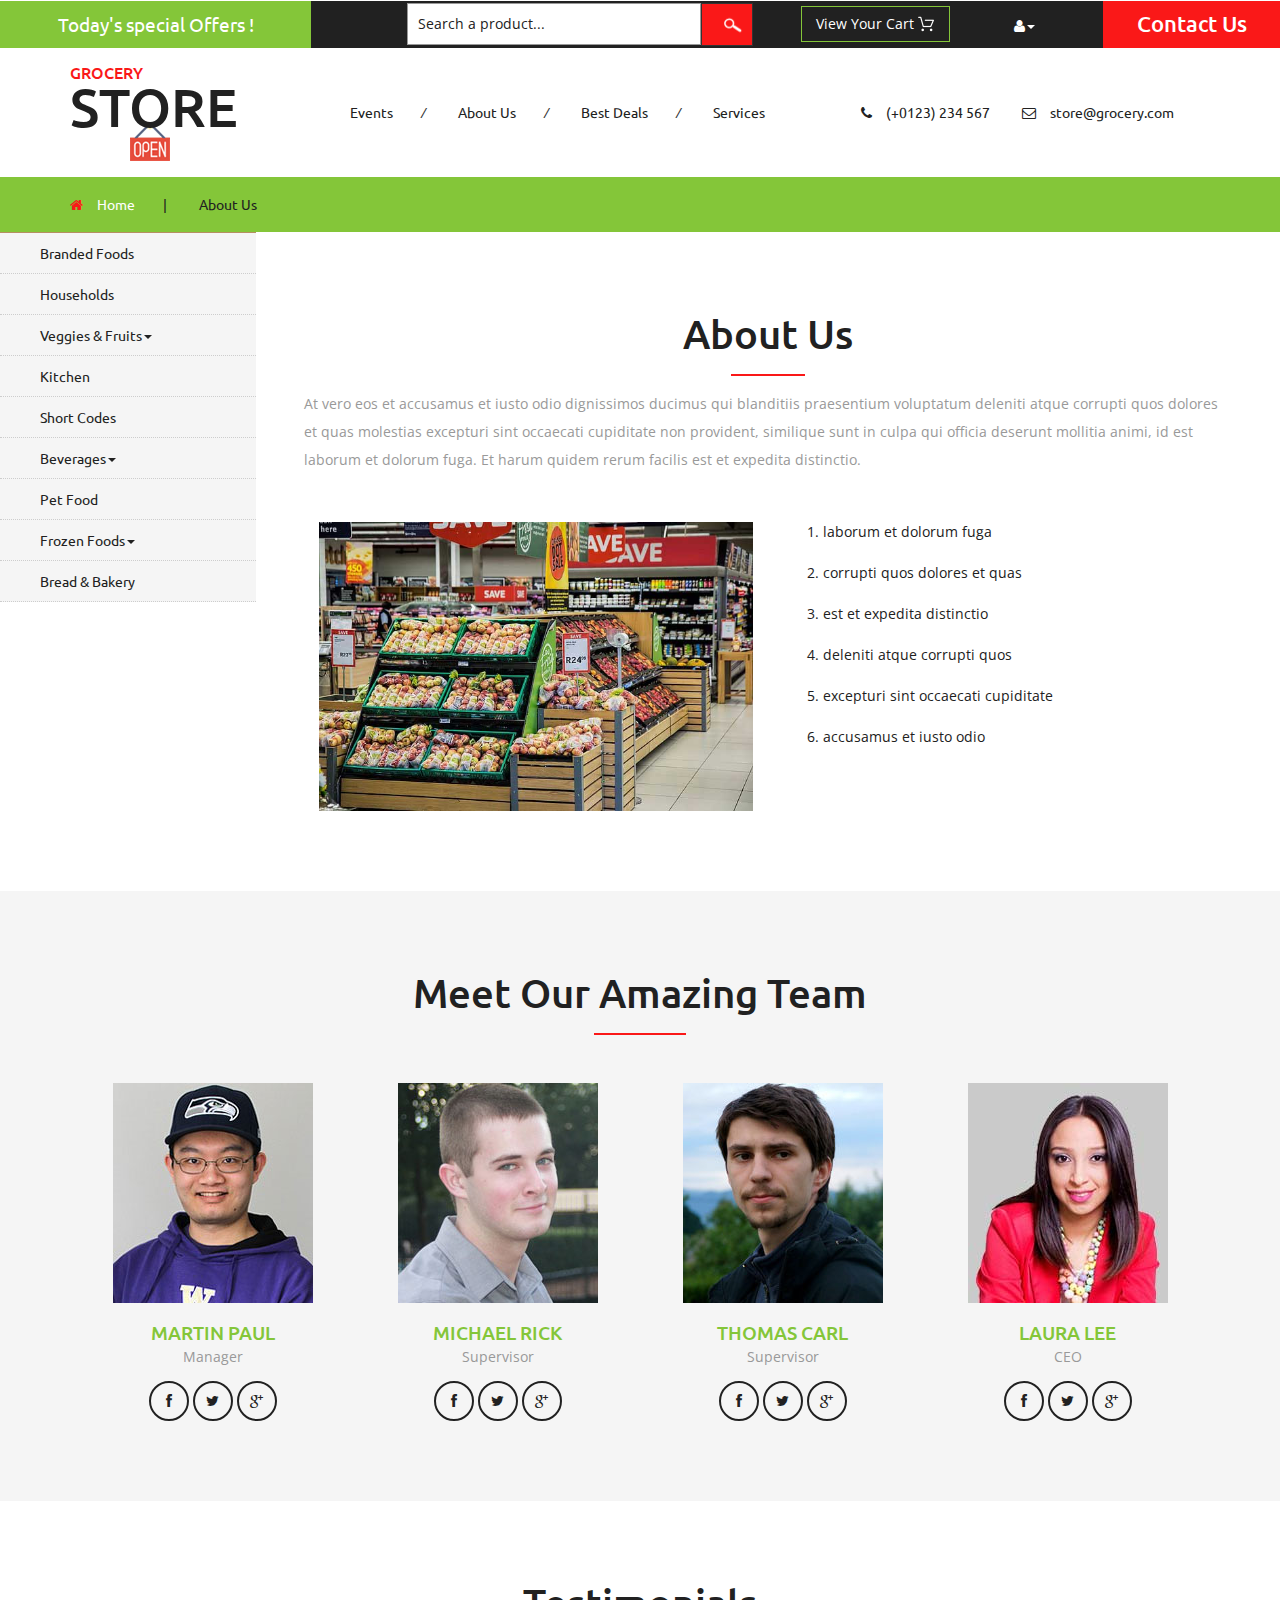
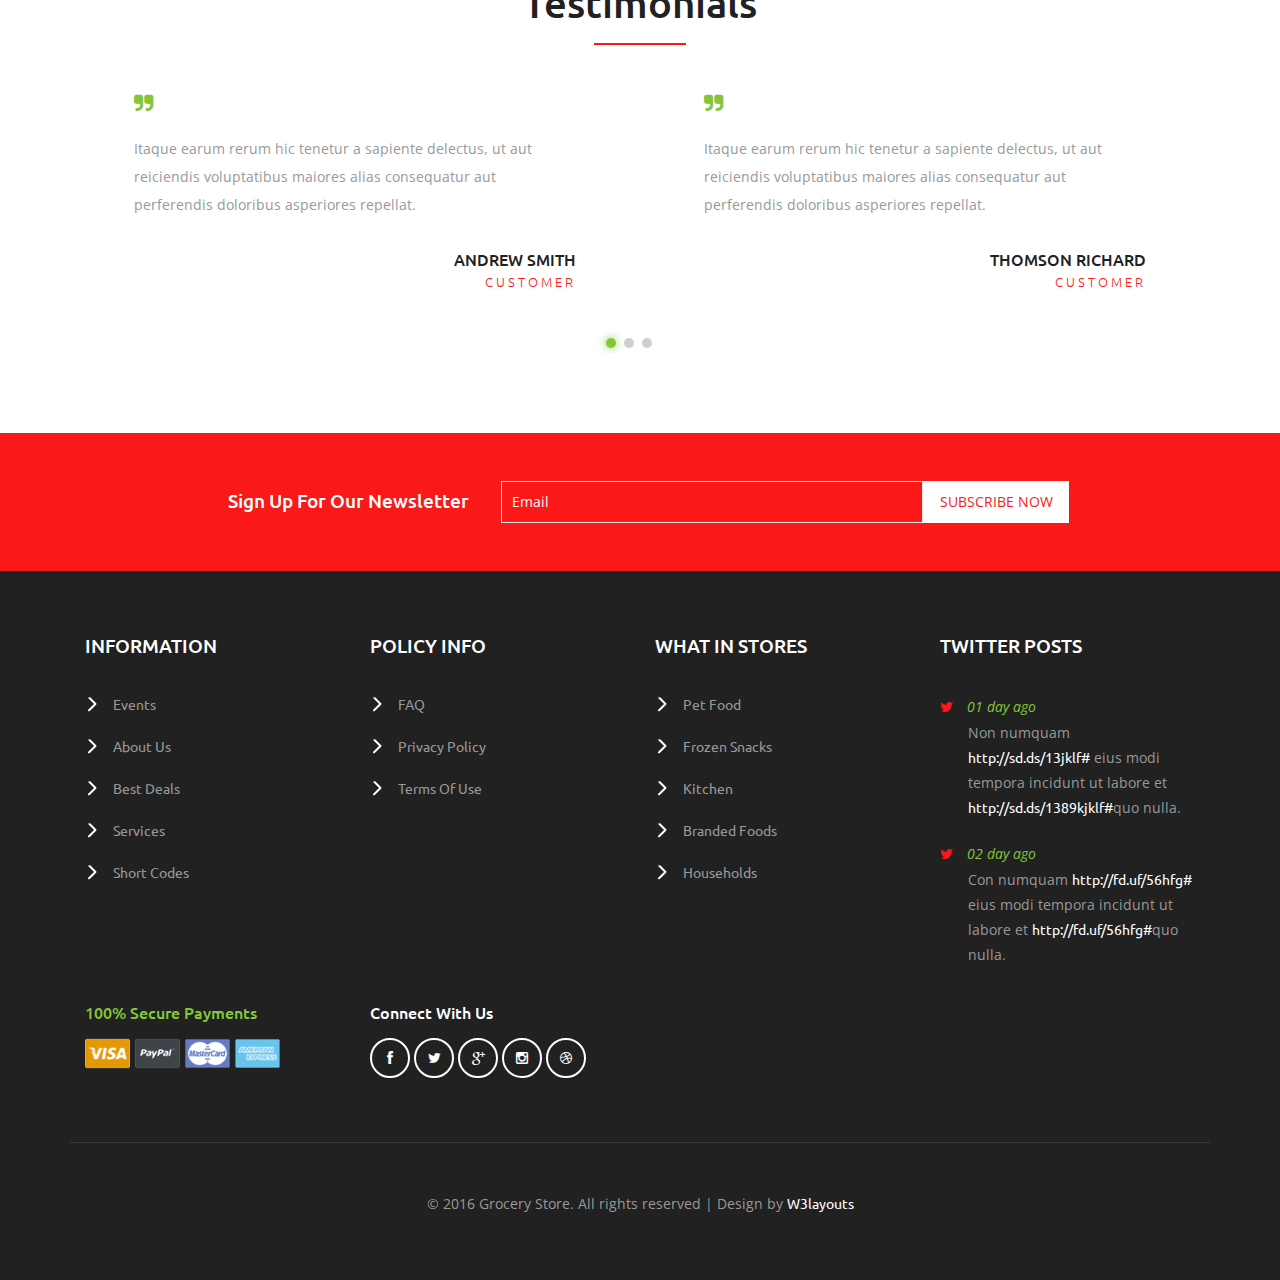
==== about.html @ 7c78b8e9 "adding some files" ====
<!--
author: W3layouts
author URL: http://w3layouts.com
License: Creative Commons Attribution 3.0 Unported
License URL: http://creativecommons.org/licenses/by/3.0/
-->
<!DOCTYPE html>
<html>
<head>
<title>Grocery Store a Ecommerce Online Shopping Category Flat Bootstrap Responsive Website Template | About Us :: w3layouts</title>
<!-- for-mobile-apps -->
<meta name="viewport" content="width=device-width, initial-scale=1">
<meta http-equiv="Content-Type" content="text/html; charset=utf-8" />
<meta name="keywords" content="Grocery Store Responsive web template, Bootstrap Web Templates, Flat Web Templates, Android Compatible web template, 
Smartphone Compatible web template, free webdesigns for Nokia, Samsung, LG, SonyEricsson, Motorola web design" />
<script type="application/x-javascript"> addEventListener("load", function() { setTimeout(hideURLbar, 0); }, false);
		function hideURLbar(){ window.scrollTo(0,1); } </script>
<!-- //for-mobile-apps -->
<link href="css/bootstrap.css" rel="stylesheet" type="text/css" media="all" />
<link href="css/style.css" rel="stylesheet" type="text/css" media="all" />
<!-- font-awesome icons -->
<link href="css/font-awesome.css" rel="stylesheet" type="text/css" media="all" /> 
<!-- //font-awesome icons -->
<!-- js -->
<script src="js/jquery-1.11.1.min.js"></script>
<!-- //js -->
<link href='//fonts.googleapis.com/css?family=Ubuntu:400,300,300italic,400italic,500,500italic,700,700italic' rel='stylesheet' type='text/css'>
<link href='//fonts.googleapis.com/css?family=Open+Sans:400,300,300italic,400italic,600,600italic,700,700italic,800,800italic' rel='stylesheet' type='text/css'>
<!-- start-smoth-scrolling -->
<script type="text/javascript" src="js/move-top.js"></script>
<script type="text/javascript" src="js/easing.js"></script>
<script type="text/javascript">
	jQuery(document).ready(function($) {
		$(".scroll").click(function(event){		
			event.preventDefault();
			$('html,body').animate({scrollTop:$(this.hash).offset().top},1000);
		});
	});
</script>
<!-- start-smoth-scrolling -->
</head>
	
<body>
<!-- header -->
	<div class="agileits_header">
		<div class="w3l_offers">
			<a href="products.html">Today's special Offers !</a>
		</div>
		<div class="w3l_search">
			<form action="#" method="post">
				<input type="text" name="Product" value="Search a product..." onfocus="this.value = '';" onblur="if (this.value == '') {this.value = 'Search a product...';}" required="">
				<input type="submit" value=" ">
			</form>
		</div>
		<div class="product_list_header">  
			<form action="#" method="post" class="last">
                <fieldset>
                    <input type="hidden" name="cmd" value="_cart" />
                    <input type="hidden" name="display" value="1" />
                    <input type="submit" name="submit" value="View your cart" class="button" />
                </fieldset>
            </form>
		</div>
		<div class="w3l_header_right">
			<ul>
				<li class="dropdown profile_details_drop">
					<a href="#" class="dropdown-toggle" data-toggle="dropdown"><i class="fa fa-user" aria-hidden="true"></i><span class="caret"></span></a>
					<div class="mega-dropdown-menu">
						<div class="w3ls_vegetables">
							<ul class="dropdown-menu drp-mnu">
								<li><a href="login.html">Login</a></li> 
								<li><a href="login.html">Sign Up</a></li>
							</ul>
						</div>                  
					</div>	
				</li>
			</ul>
		</div>
		<div class="w3l_header_right1">
			<h2><a href="mail.html">Contact Us</a></h2>
		</div>
		<div class="clearfix"> </div>
	</div>
<!-- script-for sticky-nav -->
	<script>
	$(document).ready(function() {
		 var navoffeset=$(".agileits_header").offset().top;
		 $(window).scroll(function(){
			var scrollpos=$(window).scrollTop(); 
			if(scrollpos >=navoffeset){
				$(".agileits_header").addClass("fixed");
			}else{
				$(".agileits_header").removeClass("fixed");
			}
		 });
		 
	});
	</script>
<!-- //script-for sticky-nav -->
	<div class="logo_products">
		<div class="container">
			<div class="w3ls_logo_products_left">
				<h1><a href="index.html"><span>Grocery</span> Store</a></h1>
			</div>
			<div class="w3ls_logo_products_left1">
				<ul class="special_items">
					<li><a href="events.html">Events</a><i>/</i></li>
					<li><a href="about.html">About Us</a><i>/</i></li>
					<li><a href="products.html">Best Deals</a><i>/</i></li>
					<li><a href="services.html">Services</a></li>
				</ul>
			</div>
			<div class="w3ls_logo_products_left1">
				<ul class="phone_email">
					<li><i class="fa fa-phone" aria-hidden="true"></i>(+0123) 234 567</li>
					<li><i class="fa fa-envelope-o" aria-hidden="true"></i><a href="mailto:store@grocery.com">store@grocery.com</a></li>
				</ul>
			</div>
			<div class="clearfix"> </div>
		</div>
	</div>
<!-- //header -->
<!-- products-breadcrumb -->
	<div class="products-breadcrumb">
		<div class="container">
			<ul>
				<li><i class="fa fa-home" aria-hidden="true"></i><a href="index.html">Home</a><span>|</span></li>
				<li>About Us</li>
			</ul>
		</div>
	</div>
<!-- //products-breadcrumb -->
<!-- banner -->
	<div class="banner">
		<div class="w3l_banner_nav_left">
			<nav class="navbar nav_bottom">
			 <!-- Brand and toggle get grouped for better mobile display -->
			  <div class="navbar-header nav_2">
				  <button type="button" class="navbar-toggle collapsed navbar-toggle1" data-toggle="collapse" data-target="#bs-megadropdown-tabs">
					<span class="sr-only">Toggle navigation</span>
					<span class="icon-bar"></span>
					<span class="icon-bar"></span>
					<span class="icon-bar"></span>
				  </button>
			   </div> 
			   <!-- Collect the nav links, forms, and other content for toggling -->
				<div class="collapse navbar-collapse" id="bs-megadropdown-tabs">
					<ul class="nav navbar-nav nav_1">
						<li><a href="products.html">Branded Foods</a></li>
						<li><a href="household.html">Households</a></li>
						<li class="dropdown mega-dropdown active">
							<a href="#" class="dropdown-toggle" data-toggle="dropdown">Veggies & Fruits<span class="caret"></span></a>				
							<div class="dropdown-menu mega-dropdown-menu w3ls_vegetables_menu">
								<div class="w3ls_vegetables">
									<ul>	
										<li><a href="vegetables.html">Vegetables</a></li>
										<li><a href="vegetables.html">Fruits</a></li>
									</ul>
								</div>                  
							</div>				
						</li>
						<li><a href="kitchen.html">Kitchen</a></li>
						<li><a href="short-codes.html">Short Codes</a></li>
						<li class="dropdown">
							<a href="#" class="dropdown-toggle" data-toggle="dropdown">Beverages<span class="caret"></span></a>
							<div class="dropdown-menu mega-dropdown-menu w3ls_vegetables_menu">
								<div class="w3ls_vegetables">
									<ul>
										<li><a href="drinks.html">Soft Drinks</a></li>
										<li><a href="drinks.html">Juices</a></li>
									</ul>
								</div>                  
							</div>	
						</li>
						<li><a href="pet.html">Pet Food</a></li>
						<li class="dropdown">
							<a href="#" class="dropdown-toggle" data-toggle="dropdown">Frozen Foods<span class="caret"></span></a>
							<div class="dropdown-menu mega-dropdown-menu w3ls_vegetables_menu">
								<div class="w3ls_vegetables">
									<ul>
										<li><a href="frozen.html">Frozen Snacks</a></li>
										<li><a href="frozen.html">Frozen Nonveg</a></li>
									</ul>
								</div>                  
							</div>	
						</li>
						<li><a href="bread.html">Bread & Bakery</a></li>
					</ul>
				 </div><!-- /.navbar-collapse -->
			</nav>
		</div>
		<div class="w3l_banner_nav_right">
<!-- about -->
		<div class="privacy about">
			<h3>About Us</h3>
			<p class="animi">At vero eos et accusamus et iusto odio dignissimos ducimus qui blanditiis 
				praesentium voluptatum deleniti atque corrupti quos dolores et quas molestias 
				excepturi sint occaecati cupiditate non provident, similique sunt in culpa qui 
				officia deserunt mollitia animi, id est laborum et dolorum fuga. Et harum quidem 
				rerum facilis est et expedita distinctio.</p>
			<div class="agile_about_grids">
				<div class="col-md-6 agile_about_grid_right">
					<img src="images/31.jpg" alt=" " class="img-responsive" />
				</div>
				<div class="col-md-6 agile_about_grid_left">
					<ol>
						<li>laborum et dolorum fuga</li>
						<li>corrupti quos dolores et quas</li>
						<li>est et expedita distinctio</li>
						<li>deleniti atque corrupti quos</li>
						<li>excepturi sint occaecati cupiditate</li>
						<li>accusamus et iusto odio</li>
					</ol>
				</div>
				<div class="clearfix"> </div>
			</div>
		</div>
<!-- //about -->
		</div>
		<div class="clearfix"></div>
	</div>
<!-- //banner -->
<!-- team -->
	<div class="team">
		<div class="container">
			<h3>Meet Our Amazing Team</h3>
			<div class="agileits_team_grids">
				<div class="col-md-3 agileits_team_grid">
					<img src="images/32.jpg" alt=" " class="img-responsive" />
					<h4>Martin Paul</h4>
					<p>Manager</p>
					<ul class="agileits_social_icons agileits_social_icons_team">
						<li><a href="#" class="facebook"><i class="fa fa-facebook" aria-hidden="true"></i></a></li>
						<li><a href="#" class="twitter"><i class="fa fa-twitter" aria-hidden="true"></i></a></li>
						<li><a href="#" class="google"><i class="fa fa-google-plus" aria-hidden="true"></i></a></li>
					</ul>
				</div>
				<div class="col-md-3 agileits_team_grid">
					<img src="images/33.jpg" alt=" " class="img-responsive" />
					<h4>Michael Rick</h4>
					<p>Supervisor</p>
					<ul class="agileits_social_icons agileits_social_icons_team">
						<li><a href="#" class="facebook"><i class="fa fa-facebook" aria-hidden="true"></i></a></li>
						<li><a href="#" class="twitter"><i class="fa fa-twitter" aria-hidden="true"></i></a></li>
						<li><a href="#" class="google"><i class="fa fa-google-plus" aria-hidden="true"></i></a></li>
					</ul>
				</div>
				<div class="col-md-3 agileits_team_grid">
					<img src="images/34.jpg" alt=" " class="img-responsive" />
					<h4>Thomas Carl</h4>
					<p>Supervisor</p>
					<ul class="agileits_social_icons agileits_social_icons_team">
						<li><a href="#" class="facebook"><i class="fa fa-facebook" aria-hidden="true"></i></a></li>
						<li><a href="#" class="twitter"><i class="fa fa-twitter" aria-hidden="true"></i></a></li>
						<li><a href="#" class="google"><i class="fa fa-google-plus" aria-hidden="true"></i></a></li>
					</ul>
				</div>
				<div class="col-md-3 agileits_team_grid">
					<img src="images/35.jpg" alt=" " class="img-responsive" />
					<h4>Laura Lee</h4>
					<p>CEO</p>
					<ul class="agileits_social_icons agileits_social_icons_team">
						<li><a href="#" class="facebook"><i class="fa fa-facebook" aria-hidden="true"></i></a></li>
						<li><a href="#" class="twitter"><i class="fa fa-twitter" aria-hidden="true"></i></a></li>
						<li><a href="#" class="google"><i class="fa fa-google-plus" aria-hidden="true"></i></a></li>
					</ul>
				</div>
				<div class="clearfix"> </div>
			</div>
		</div>
	</div>
<!-- //team -->
<!-- testimonials -->
	<div class="testimonials">
		<div class="container">
			<h3>Testimonials</h3>
				<div class="w3_testimonials_grids">
					<div class="wmuSlider example1 animated wow slideInUp" data-wow-delay=".5s">
						<div class="wmuSliderWrapper">
							<article style="position: absolute; width: 100%; opacity: 0;"> 
								<div class="banner-wrap">
									<div class="col-md-6 w3_testimonials_grid">
										<p><i class="fa fa-quote-right" aria-hidden="true"></i>Itaque earum rerum hic tenetur a sapiente delectus, ut aut reiciendis 
											voluptatibus maiores alias consequatur aut perferendis doloribus asperiores 
											repellat.</p>
										<h4>Andrew Smith <span>Customer</span></h4>
									</div>
									<div class="col-md-6 w3_testimonials_grid">
										<p><i class="fa fa-quote-right" aria-hidden="true"></i>Itaque earum rerum hic tenetur a sapiente delectus, ut aut reiciendis 
											voluptatibus maiores alias consequatur aut perferendis doloribus asperiores 
											repellat.</p>
										<h4>Thomson Richard <span>Customer</span></h4>
									</div>
									<div class="clearfix"> </div>
								</div>
							</article>
							<article style="position: absolute; width: 100%; opacity: 0;"> 
								<div class="banner-wrap">
									<div class="col-md-6 w3_testimonials_grid">
										<p><i class="fa fa-quote-right" aria-hidden="true"></i>Itaque earum rerum hic tenetur a sapiente delectus, ut aut reiciendis 
											voluptatibus maiores alias consequatur aut perferendis doloribus asperiores 
											repellat.</p>
										<h4>Crisp Kale <span>Customer</span></h4>
									</div>
									<div class="col-md-6 w3_testimonials_grid">
										<p><i class="fa fa-quote-right" aria-hidden="true"></i>Itaque earum rerum hic tenetur a sapiente delectus, ut aut reiciendis 
											voluptatibus maiores alias consequatur aut perferendis doloribus asperiores 
											repellat.</p>
										<h4>John Paul <span>Customer</span></h4>
									</div>
									<div class="clearfix"> </div>
								</div>
							</article>
							<article style="position: absolute; width: 100%; opacity: 0;"> 
								<div class="banner-wrap">
									<div class="col-md-6 w3_testimonials_grid">
										<p><i class="fa fa-quote-right" aria-hidden="true"></i>Itaque earum rerum hic tenetur a sapiente delectus, ut aut reiciendis 
											voluptatibus maiores alias consequatur aut perferendis doloribus asperiores 
											repellat.</p>
										<h4>Rosy Carl <span>Customer</span></h4>
									</div>
									<div class="col-md-6 w3_testimonials_grid">
										<p><i class="fa fa-quote-right" aria-hidden="true"></i>Itaque earum rerum hic tenetur a sapiente delectus, ut aut reiciendis 
											voluptatibus maiores alias consequatur aut perferendis doloribus asperiores 
											repellat.</p>
										<h4>Rockson Doe <span>Customer</span></h4>
									</div>
									<div class="clearfix"> </div>
								</div>
							</article>
						</div>
					</div>
					<script src="js/jquery.wmuSlider.js"></script> 
					<script>
						$('.example1').wmuSlider();         
					</script> 
				</div>
		</div>
	</div>
<!-- //testimonials -->
<!-- newsletter -->
	<div class="newsletter">
		<div class="container">
			<div class="w3agile_newsletter_left">
				<h3>sign up for our newsletter</h3>
			</div>
			<div class="w3agile_newsletter_right">
				<form action="#" method="post">
					<input type="email" name="Email" value="Email" onfocus="this.value = '';" onblur="if (this.value == '') {this.value = 'Email';}" required="">
					<input type="submit" value="subscribe now">
				</form>
			</div>
			<div class="clearfix"> </div>
		</div>
	</div>
<!-- //newsletter -->
<!-- footer -->
	<div class="footer">
		<div class="container">
			<div class="col-md-3 w3_footer_grid">
				<h3>information</h3>
				<ul class="w3_footer_grid_list">
					<li><a href="events.html">Events</a></li>
					<li><a href="about.html">About Us</a></li>
					<li><a href="products.html">Best Deals</a></li>
					<li><a href="services.html">Services</a></li>
					<li><a href="short-codes.html">Short Codes</a></li>
				</ul>
			</div>
			<div class="col-md-3 w3_footer_grid">
				<h3>policy info</h3>
				<ul class="w3_footer_grid_list">
					<li><a href="faqs.html">FAQ</a></li>
					<li><a href="privacy.html">privacy policy</a></li>
					<li><a href="privacy.html">terms of use</a></li>
				</ul>
			</div>
			<div class="col-md-3 w3_footer_grid">
				<h3>what in stores</h3>
				<ul class="w3_footer_grid_list">
					<li><a href="pet.html">Pet Food</a></li>
					<li><a href="frozen.html">Frozen Snacks</a></li>
					<li><a href="kitchen.html">Kitchen</a></li>
					<li><a href="products.html">Branded Foods</a></li>
					<li><a href="household.html">Households</a></li>
				</ul>
			</div>
			<div class="col-md-3 w3_footer_grid">
				<h3>twitter posts</h3>
				<ul class="w3_footer_grid_list1">
					<li><label class="fa fa-twitter" aria-hidden="true"></label><i>01 day ago</i><span>Non numquam <a href="#">http://sd.ds/13jklf#</a>
						eius modi tempora incidunt ut labore et
						<a href="#">http://sd.ds/1389kjklf#</a>quo nulla.</span></li>
					<li><label class="fa fa-twitter" aria-hidden="true"></label><i>02 day ago</i><span>Con numquam <a href="#">http://fd.uf/56hfg#</a>
						eius modi tempora incidunt ut labore et
						<a href="#">http://fd.uf/56hfg#</a>quo nulla.</span></li>
				</ul>
			</div>
			<div class="clearfix"> </div>
			<div class="agile_footer_grids">
				<div class="col-md-3 w3_footer_grid agile_footer_grids_w3_footer">
					<div class="w3_footer_grid_bottom">
						<h4>100% secure payments</h4>
						<img src="images/card.png" alt=" " class="img-responsive" />
					</div>
				</div>
				<div class="col-md-3 w3_footer_grid agile_footer_grids_w3_footer">
					<div class="w3_footer_grid_bottom">
						<h5>connect with us</h5>
						<ul class="agileits_social_icons">
							<li><a href="#" class="facebook"><i class="fa fa-facebook" aria-hidden="true"></i></a></li>
							<li><a href="#" class="twitter"><i class="fa fa-twitter" aria-hidden="true"></i></a></li>
							<li><a href="#" class="google"><i class="fa fa-google-plus" aria-hidden="true"></i></a></li>
							<li><a href="#" class="instagram"><i class="fa fa-instagram" aria-hidden="true"></i></a></li>
							<li><a href="#" class="dribbble"><i class="fa fa-dribbble" aria-hidden="true"></i></a></li>
						</ul>
					</div>
				</div>
				<div class="clearfix"> </div>
			</div>
			<div class="wthree_footer_copy">
				<p>© 2016 Grocery Store. All rights reserved | Design by <a href="http://w3layouts.com/">W3layouts</a></p>
			</div>
		</div>
	</div>
<!-- //footer -->
<!-- Bootstrap Core JavaScript -->
<script src="js/bootstrap.min.js"></script>
<script>
$(document).ready(function(){
    $(".dropdown").hover(            
        function() {
            $('.dropdown-menu', this).stop( true, true ).slideDown("fast");
            $(this).toggleClass('open');        
        },
        function() {
            $('.dropdown-menu', this).stop( true, true ).slideUp("fast");
            $(this).toggleClass('open');       
        }
    );
});
</script>
<!-- here stars scrolling icon -->
	<script type="text/javascript">
		$(document).ready(function() {
			/*
				var defaults = {
				containerID: 'toTop', // fading element id
				containerHoverID: 'toTopHover', // fading element hover id
				scrollSpeed: 1200,
				easingType: 'linear' 
				};
			*/
								
			$().UItoTop({ easingType: 'easeOutQuart' });
								
			});
	</script>
<!-- //here ends scrolling icon -->
<script src="js/minicart.js"></script>
<script>
		paypal.minicart.render();

		paypal.minicart.cart.on('checkout', function (evt) {
			var items = this.items(),
				len = items.length,
				total = 0,
				i;

			// Count the number of each item in the cart
			for (i = 0; i < len; i++) {
				total += items[i].get('quantity');
			}

			if (total < 3) {
				alert('The minimum order quantity is 3. Please add more to your shopping cart before checking out');
				evt.preventDefault();
			}
		});

	</script>
</body>
</html>
---- css/style.css ----
/*--
Author: W3layouts
Author URL: http://w3layouts.com
License: Creative Commons Attribution 3.0 Unported
License URL: http://creativecommons.org/licenses/by/3.0/
--*/
html, body{
    font-size: 100%;
	font-family: 'Open Sans', sans-serif;
	background:#ffffff;
}
ul li,ol li{
	font-size:14px;
}
p{
	margin:0;
}
h1,h2,h3,h4,h5,h6,a{
	font-family:'Ubuntu', sans-serif !important;
	margin:0;
}
ul,label{
	margin:0;
	padding:0;
}
body a:hover{
	text-decoration:none;
}
/*-- header --*/
.fixed{
	position: fixed;
	top: 0;
	width: 100%;
	margin: 0 auto;
	left:0;
	z-index:9999;
}
span.glyphicon.glyphicon-shopping-cart.my-cart-icon.my-cart-icon-affix {
	position: relative !important;
}
.btn-danger {
    color: #fff;
    background-color: #FA1818;
    border-color: #FA1818;
}
.modal-dialog {
    width: 850px;
	margin:75px auto 30px;
}
.snipcart-thumb a {
    display: block;
    text-align: center;
}
.my-cart-icon-affix i {
    background: #84C639 !important;
}
.agile_top_brand_left_grid {
    position: relative;
    display: block;
}
i.badge.badge-notify.my-cart-badge {
    font-style: normal;
    background: #FA1818;
    font-size: 14px;
    position: absolute;
    top: -10px;
    right:-22px;
}
.product_list_header span {
    font-size: 1em;
    color: #fff;
	top: 1em;
}
input[type="submit"],#PPMiniCart .minicart-submit,.w3ls_vegetables ul li a,input[type="reset"],.agileinfo_mail_grid_left ul li a,.events_bottom_left2 ul li a,.w3ls_service_grids1_right a,ul.agileits_social_icons li a,.w3l_banner_nav_right_banner_pet a,.w3ls_w3l_banner_nav_right_grid_head_grid ul li a,.products-breadcrumb ul li a,.w3_footer_grid ul li a,.w3l_fresh_vegetables_grid ul li a,.wthree_footer_copy p a,.agile_top_brand_left_grid1 .button,.w3ls_logo_products_left1 ul.special_items li a,.w3ls_logo_products_left1 ul.phone_email li a{
	transition: .5s ease-in;
	-webkit-transition: .5s ease-in;
	-moz-transition: .5s ease-in;
	-o-transition: .5s ease-in;
	-ms-transition: .5s ease-in;
}
.agileits_header{
	background:#212121;
}
.w3l_offers{
	float:left;
}
.w3l_offers a{
	font-size: 1.2em;
    color: #fff;
    text-decoration: none;
    padding: .5em 3em;
    background: #84C639;
	display:block;
}
.w3l_search{
	float: left;
    width: 27%;
    margin:.1em 0 0em 10em;
}
.w3l_search input[type="text"]{
	outline: none;
    padding: 10px;
    color: #212121;
    font-size: 14px;
    width: 85%;
    background: #fff;
    border: 1px solid #999;
    float: left;
}
.w3l_search input[type="submit"]{
	outline: none;
    padding: 10px 0 9px;
    width: 15%;
    border: 1px solid;
    position: relative;
    background: url(../images/img-sp.png) no-repeat 14px 5px #FA1818;
}
.w3l_search input[type="submit"]:hover{
    background: url(../images/img-sp.png) no-repeat 14px 5px #84C639;
}
.w3l_header_right{
	float: left;
    padding-left: 10em;
}
.w3l_header_right ul li {
    list-style-type: none;
}
.w3l_header_right1{
	float:right;
}
.w3l_header_right1 h2 a{
	font-size: .74em;
    color: #fff;
    padding: .5em 1.5em;
    background: #FA1818;
    display: block;
	text-decoration:none;
}
ul.dropdown-menu.drp-mnu {
    right: 0;
    min-width: 130px;
    text-align: center;
    padding: 1.5em 0;
    margin: 0;
    left:auto;
}
ul.dropdown-menu.drp-mnu li:first-child{
	margin-bottom: .5em;
}
ul.dropdown-menu.drp-mnu li a {
    color: #999;
}
ul.dropdown-menu.drp-mnu li a i {
    padding-left: 1em;
}
.logo_products{
	padding:4em 0 1em;
}
.w3ls_logo_products_left{
	float:left;
	margin-right: 7em;
}
.w3ls_logo_products_left h1 a{
	font-size: 1.5em;
    color: #212121;
    text-decoration: none;
    text-transform: uppercase;
    display: block;
    background: url(../images/img-sp.png) no-repeat 54px 6px;
    line-height: 1;
    height: 97px;
}
.profile_details_drop a {
    display: block;
	padding-top:1em;
	font-size:1em;
	color:#fff;
}
.w3ls_logo_products_left h1 a span {
    font-size: .3em;
    display: block;
    color: #FA1818;
}
.w3ls_logo_products_left1{
	float: left;
	margin-top: 2.3em;
}
.w3ls_logo_products_left1 ul.phone_email li{
	display:inline-block;
	color:#212121;
	font-family: 'Ubuntu', sans-serif;
/*-- w3layouts --*/
	margin-right:2em;
}
.w3ls_logo_products_left1 ul.phone_email li a{
	color:#212121;
	text-decoration:none;
}
.w3ls_logo_products_left1 ul.phone_email li i{
	padding-right:1em;
}
.w3ls_logo_products_left1 ul.special_items li{
	display:inline-block;
}
.w3ls_logo_products_left1 ul.special_items li a{
	color:#212121;
	font-family: 'Ubuntu', sans-serif;
	text-decoration:none;
}
.w3ls_logo_products_left1 ul.special_items li a:hover,.w3ls_logo_products_left1 ul.phone_email li a:hover{
	color:#FA1818;
}
.w3ls_logo_products_left1 ul.special_items li i{
	padding:0 2em;
}
.w3ls_logo_products_left1:nth-child(3) {
    margin-left: 6em;
}
.sub{
    float:left;
}
.sub i {
    color: #84C639;
    font-size: 1em;
    padding: .5em .5em 0 0em;
}
.sub_jfk{
	float:right;
}
/*-- //header --*/
/*-- banner --*/
.navbar-collapse {
    padding: 0;
    box-shadow: none;
}
.navbar {
    margin-bottom: 0;
    border: none;
}
.w3l_banner_nav_left{
	float: left;
/*-- agileits --*/
    width: 20%;
    background: #f5f5f5;
}
.wthree_banner_bottom_left_grid_sub{
	float: left;
    width: 20%;
}
.wthree_banner_bottom_left_grid_sub1{
	float:right;
	width:80%;
}
.w3l_banner_nav_right{
	float:right;
	width:80%;
}
.navbar-nav > li {
    float: none;
}
.nav > li > a:hover, .nav > li > a:focus {
    background-color: #84C639;
    color: #fff;
}
.navbar-nav {
    float: none;
    margin: 0;
	border-top: 1px solid #B58F62;
}
.navbar-nav > li > a {
    color: #212121;
    padding:10px 0px 10px 40px;
    border-bottom: 1px dotted #CDCDCD;
}
.nav .open > a, .nav .open > a:hover, .nav .open > a:focus {
    background-color: #84C639;
    border: none;
}
.w3ls_vegetables_menu {
    left: 13%;
    border: none;
    padding: 1em;
}
.w3ls_vegetables ul li {
    list-style-type: none;
}
.w3ls_vegetables ul li:first-child {
    margin-bottom:.5em;
}
.w3ls_vegetables ul li a {
    color: #212121;
/*-- w3layouts --*/
    display: block;
    text-decoration: none;
}
.w3ls_vegetables ul li a:hover{
	color:#FA1818;
}
.w3l_banner_nav_right_banner1,.w3l_banner_nav_right_banner,.w3l_banner_nav_right_banner2{
	min-height:500px;
	text-align: right;
	padding:10em 17em 0 0;
	margin-bottom: 5em;
}
.w3l_banner_nav_right_banner{
	background:url(../images/1.jpg) no-repeat 0px 0px;
	background-size:cover;
	-webkit-background-size:cover;
	-moz-background-size:cover;
	-o-background-size:cover;
	-ms-background-size:cover;
}
.w3l_banner_nav_right_banner1{
	background:url(../images/2.jpg) no-repeat 0px 0px;
	background-size:cover;
	-webkit-background-size:cover;
	-moz-background-size:cover;
	-o-background-size:cover;
	-ms-background-size:cover;
}
.w3l_banner_nav_right_banner2{
	background:url(../images/3.jpg) no-repeat 0px 0px;
	background-size:cover;
	-webkit-background-size:cover;
	-moz-background-size:cover;
	-o-background-size:cover;
	-ms-background-size:cover;
}
.w3l_banner_nav_right_banner h3,.w3l_banner_nav_right_banner1 h3,.w3l_banner_nav_right_banner2 h3{
	font-size: 2em;
    color: #fff;
    font-weight: 300;
    text-transform: uppercase;
	margin-bottom: 1em;
}
.w3l_banner_nav_right_banner h3 span,.w3l_banner_nav_right_banner1 h3 span{
	display:block;
	font-weight:600;
	line-height:2em;
}
.w3l_banner_nav_right_banner2 h3 i{
/*-- agileits --*/
	display:block;
	font-weight:600;
	line-height:2em;
	color:#FA1818;
}
.more a{
	padding:10px 30px;
	background:#84C639;
	font-size:14px;
	text-transform:uppercase;
	font-weight:600;
	text-decoration:none;
	color:#fff;
	position:relative;
	display:block;
}
.more {
    width: 20%;
    text-align: center;
    margin-left:59em;
}
/* Saqui */
.button--saqui {
	overflow: hidden;
	-webkit-transition: background-color 0.3s ease-in, color 0.3s ease-in;
	transition: background-color 0.3s ease-in, color 0.3s ease-in;
}
.button--saqui.button--inverted {
	background: #fff;
	color: #37474f;
}
.button--saqui::after {
	content: attr(data-text);
	position: absolute;
	top: 0;
	left: 0;
	width: 100%;
	height: 100%;
	padding: 9px 30px;
    color: #FFFFFF;
	-webkit-transform-origin: -25% 50%;
	transform-origin: -25% 50%;
	-webkit-transform: rotate3d(0, 0, 1, 45deg);
	transform: rotate3d(0, 0, 1, 45deg);
	-webkit-transition: -webkit-transform 0.3s ease-in;
	transition: transform 0.3s ease-in;
}
.button--saqui.button--inverted::after {
	color: #fff;
}
.button--saqui:hover::after,
.button--saqui:hover {
	-webkit-transition-timing-function: ease-out;
	transition-timing-function: ease-out;
}
.button--saqui:hover {
	background-color: #FA1818;
	color: #656060;
}
.button--saqui.button--inverted:hover {
	background-color: #3f51b5;
	color: #3f51b5;
}
.button--saqui:hover::after {
	-webkit-transform: rotate3d(0, 0, 1, 0deg);
	transform: rotate3d(0, 0, 1, 0deg);
}
/*-- //banner --*/
/*-- banner_bottom --*/
.banner_bottom,.top-brands,.fresh-vegetables,.w3l_banner_nav_right_banner3_btm,.testimonials,.team,.newsletter-top-serv-btm,.w3ls_w3l_banner_nav_right_grid_sub{
	padding:5em 0 !important;
}
.wthree_banner_bottom_left {
    padding-left: 0;
}
.wthree_banner_bottom_left_grid{
	position:relative;
}
.wthree_banner_bottom_left_grid_pos{
	position: absolute;
    top: 15%;
    right: 5%;
}
.wthree_banner_bottom_left_grid_pos h4{
	font-size: 1.5em;
    color: #000000;
}
.wthree_banner_bottom_left_grid_pos h4 span{
	display: block;
    line-height: 1;
    width: 80px;
    height: 80px;
    background: #FA1818;
    color: #fff;
    border-radius: 50px;
    text-align: center;
    padding-top: 1.2em;
    margin: 0.5em auto 0;
}
.wthree_banner_btm_pos{
	width:100%;
	position:absolute;
	top:5%;
	padding: 0 2em;
}
.wthree_banner_btm_pos h3{
	text-transform:capitalize;
	font-size:1.5em;
	color:#212121;
	font-weight:300;
}
.wthree_banner_btm_pos h3 span{
	color: #84C639;
    font-weight: 600;
    display: block;
    line-height:1.8em;
    padding-left: 7em;
}
.wthree_banner_btm_pos h3 i{
	color: #FA1818;
    font-weight: 600;
    text-transform: uppercase;
    font-style: normal;
}
.wthree_banner_btm_pos1{
	position:absolute;
	top: 50%;
    left: 12%;
}
.wthree_banner_btm_pos1 h3{
	text-transform:uppercase;
	color:#212121;
	font-size:2em;
}
.wthree_banner_btm_pos1 h3 span{
	display: block;
    font-weight: 300;
    line-height: 1.5em;
    color: #FA1818;
}
/*-- //banner_bottom --*/
/*-- top-brands --*/
.tag {
    position: absolute;
    top: -1%;
    right: 10%;
}
.top-brands h3,.fresh-vegetables h3,.mail h3,.testimonials h3,.w3_login h3,.w3ls_w3l_banner_nav_right_grid h3,h3.title,.faq h3,.services h3,.about h3,.team h3,.events h3{
	text-align:center;
	color:#212121;
	padding-bottom:.5em;
	position:relative;
	font-size: 2.5em;
}
.top-brands h3:after,.fresh-vegetables h3:after,.mail h3:after,.w3_login h3:after,.testimonials h3:after,.w3ls_w3l_banner_nav_right_grid h3:after,h3.title:after,.faq h3:after,.services h3:after,.about h3:after,.team h3:after,.events h3:after{
	content: '';
    background: #FA1818;
    height: 2px;
    width: 8%;
    position: absolute;
    bottom: 0%;
    left: 46%;
}
.agile_top_brand_left_grid{
	background: #FFFFFF;
    padding: .5em;
    border: 1px solid #BEBEBE;
	position:relative;
}
.agile_top_brand_left_grid_pos{
	position:absolute;
	top:0%;
	left:0%;
}
.agile_top_brand_left_grid1{
	padding:1em;
	border:1px solid #D7D7D7;
}
.agile_top_brand_left_grid1 img{
	margin:0 auto;
}
.agile_top_brands_grids{
	margin:3em 0 0;
}
.top-brands{
    background: #f5f5f5;
}
.agile_top_brand_left_grid1 p{
	color:#212121;
	margin:1.5em 0 1em;
	line-height:1.5em;
	text-transform:capitalize;
	font-size:14px;
}
.agile_top_brand_left_grid1 h4,.agileinfo_single_right_snipcart h4{
	font-weight:600;
	font-size:1em;
	color:#212121;
}
.agile_top_brand_left_grid1 h4 span,.agileinfo_single_right_snipcart h4 span{
	font-weight:300;
	text-decoration:line-through;
	padding-left:1em;
}
/*-- cart --*/
.product_list_header {
    float: left;
    margin-left: 7em;
}
.snipcart-details {
    text-align: center;
	margin: 1.5em auto 1em;
    width:77%;
}
.btn-danger.my-cart-btn:focus {
    outline: none;
}
.snipcart-details input.button {
    font-size: 14px;
    color: #fff;
    background: #FA1818;
    text-decoration: none;
    position: relative;
    border: none;
    border-radius: 0;
    width: 100%;
    text-transform: uppercase;
    padding: .5em 0;
    outline: none;
}
.agile_top_brand_left_grid:hover .snipcart-details input.button,.snipcart-details input.button:hover{
    background: #84C639;
}
.product_list_header input.button {
    color: #fff;
    font-size: 14px;
    outline: none;
    text-transform: capitalize;
    padding: .5em 2.5em .5em 1em;
    border: 1px solid #84c639;
    margin: .35em 0 0;
    background: url(../images/cart.png) no-repeat 116px 9px;
}
#PPMiniCart form {
    width: 590px !important;
	padding: 10px 20px 40px !important;
	max-height:450px !important;
}
#PPMiniCart ul {
    width: 548px !important;
}
#PPMiniCart .minicart-item a {
    color: #212121 !important;
    font-size: 1em;
    display: block;
    margin-bottom: .5em;
    text-transform: capitalize;
}
#PPMiniCart .minicart-item {
    min-height:60px !important;
}
#PPMiniCart .minicart-attributes li {
    color: #999;
}
#PPMiniCart .minicart-remove {
    background: #fa1818 !important;
    border: 1px solid #fa1818 !important;
	opacity: 1 !important;
	outline:none;
}
#PPMiniCart .minicart-submit:hover{
	background:#84C639 !important;
	border-color: #5b951a !important;
}
#PPMiniCart .minicart-subtotal {
    padding-left: 25px !important;
	bottom: -17px !important;
}
#PPMiniCart {
    left: 44% !important;
}
.minicart-showing #PPMiniCart form{
    overflow-x: hidden;
    overflow-y: auto;
}
#PPMiniCart .minicart-footer {
    position: relative;
	width: 80%;
}
#PPMiniCart .minicart-submit {
    position: absolute;
    bottom: -28px!important;
    right: 0px!important;
    min-width: 153px;
    height: 33px;
    margin-right:6px;
    padding: 0 9px;
    border: 1px solid #84c639!important;
	background:#84c639!important;
	position: absolute;
    border-radius: 0px!important;
    color: #000;
    text-shadow:none!important;
    cursor: pointer;
}
#PPMiniCart .minicart-submit img {
    vertical-align: middle;
    padding: 4px 0 0 2px;
    display: none;
}
/*--/payment--*/
/*-- Pay-page --*/

.agileits_w3layouts_tab2 input[type="email"],.agileits_w3layouts_tab2 input[type="password"],.creditly-wrapper .form-control{
	display: block;
    width: 95.5%;
    padding: 15px 10px;
    font-size: 14px;
    color: #212121;
    background: #fff;
    border: 1px solid #e7e7e7;
    margin-bottom: 25px;
	outline:none;
}
.agileits_w3layouts_tab2 input[type="email"]:focus,.agileits_w3layouts_tab2 input[type="password"]:focus,.creditly-wrapper .form-control:focus {
  border-color: #66afe9;
  outline: 0;
}
.agileits_w3layouts_tab2 input[type="submit"] {
    display: block;
    position: relative;
    padding: 6px 50px 11px;
    letter-spacing: 3px;
    background: #1adeed;
    font-size: 1.5em;
    color: #fff;
    border: 1px solid #1adeed;
    outline: none;
    text-transform: uppercase;
	cursor:pointer;
}
.agileits_w3layouts_tab2 input[type="submit"]:hover{
	background: #fff;
    color: #212121;
	border: 1px solid #e7e7e7;
}
.agileinfo_main_grid_left_grid h3{
	font-size:1.3em;
	color:#fff;
}
.agileinfo_main_grid_left_grid ul{
	margin-top:1.5em;
}
.agileinfo_main_grid_left_grid ul li{
	display: inline-block;
    color: #fff;
    font-weight: bold;
    font-size: 2em;
    vertical-align: top;
}
.agileinfo_main_grid_left_grid ul li span{
	display:block;
	font-size:.5em;
	color:#999;
}
.agileinfo_main_grid_left_grid ul li:first-child{
	width: 70%;
	border-right:1px solid #999;
}
.agileinfo_main_grid_left_grid ul li:last-child{
	padding-left:1em;
	text-align:right;
}
.agile_amount{
	padding:1em 2em;
	background:#f71926;
}
.agile_amount h3{
	font-size:1.3em;
	color:#fff;
}
.agile_amount h4{
	font-size:2em;
	color:#fff;
	font-weight:bold;
}
.agile_amount p{
	font-size:1em;
	color:#1adeed;
	line-height:1.8em;
}


img.pp-img {
    width: 65%;
}
.tab-grid p {
    color: #8B8B8B;
    font-size: 0.95em;
    line-height: 1.8em;
    font-weight: 400;
    margin: 10px 0;
}
a.btn.btn-primary {
    background-color: #3a5795;
    font-family: 'Open Sans', sans-serif;
    color: #fff;
    border: none;
}



.vertical_post h5 {
    color: #212121;
    font-size: 18px;
    margin: 0 0 18px 0;
    letter-spacing: 1px;
}

.swit-radio label {
    font-size: 16px;
    color: #696969;
    padding: 0px 0 0 10px;
    font-weight: 100;
}
.radio_one:first-child {
    margin-left: 0;
    margin: 0;
}
.radio_one {
    padding-left: 22px;
    line-height: 28px;
    color: #404040;
    cursor: pointer;
}
.radio_one {
    position: relative;
    display: inline-block;
    margin-left: 15px;
}
.section_room_pay select {
    padding: 6px 10px;
    width: 33%;
    border: none;
    background: none;
    border: 1px solid #E6E4E4;
    color: #D2D1D1;
    outline: none;
    font-size: 16px;
    margin-bottom: 0;
    background: url(../images/arrow.png) no-repeat 96% center #ffffff;
    background-size: 4% !important;
    -webkit-appearance: none;
}
 select.form-control.option-w3ls {
    width: 100%;
    padding: 1em 1em 1em 1em;
    font-size: 0.8em;
    margin: 0.5em 0;
    outline: none;
    color: #212121;
    border: none;
    border: 1px solid #ccc;
    letter-spacing: 1px;
    text-align: left;
}
.checkout-right-basket span {
    margin-left: 1em;
}
.check_box_one {
    float: left;
    width: 22%;
    margin-bottom: 10px;
}
.vertical_post form input[type="submit"]:hover {
      background: #fa1818;
}
.vertical_post form input[type="submit"] {
     background: #84c639;
    color: #FFFFFF;
    text-align: center;
    padding: 10px 0;
    border: none;
    font-size: 16px;
    outline: none;
    width: 22%;
    cursor: pointer;
    font-weight: 600;
    margin-top: 30px;
    transition: 0.5s all;
    -webkit-transition: 0.5s all;
    -moz-transition: 0.5s all;
    -o-transition: 0.5s all;
    -ms-transition: 0.5s all;
}
.form-control {
    border-radius: 0;
}
.btn-primary {
    color: #fff;
    background-color: #84c639;
    border-color: #84c639;
    border-radius: 0;
}
button.submit.check_out{
    display: block;
    position: relative;
    padding: 11px 30px;
    letter-spacing: 1px;
    background: #84c639;
    font-size: 1.2em;
    color: #fff;
    font-weight: 500;
    border: none;
    outline: none;
    transition: 0.5s all;
    -webkit-transition: 0.5s all;
    -moz-transition: 0.5s all;
    -o-transition: 0.5s all;
    -ms-transition: 0.5s all;
    text-transform: uppercase;
}
/*-- //Pay-page --*/
/*-- //cart --*/
.column div.agile_top_brand_left_grid {
	position: relative;
	margin:0;
}
.agile_top_brand_left_grid figure {
	margin: 0;
	padding: 0;
	background:transparent;
	overflow: hidden;
	z-index: 0;
}
/* Shine */
.hover14 figure {
	position: relative;
}
.hover14 figure::before {
	position: absolute;
	top: 0;
	left: -75%;
	z-index: 2;
	display: block;
	content: '';
	width: 50%;
	height: 100%;
	background: -webkit-linear-gradient(left, rgba(255,255,255,0) 0%, rgba(255,255,255,.3) 100%);
	background: linear-gradient(to right, rgba(255,255,255,0) 0%, rgba(255,255,255,.3) 100%);
	-webkit-transform: skewX(-25deg);
	transform: skewX(-25deg);
}
.hover14 figure:hover::before,.top_brand_left:hover .hover14 figure::before{
	-webkit-animation: shine .75s;
	animation: shine .75s;
}
@-webkit-keyframes shine {
	100% {
		left: 125%;
	}
}
@keyframes shine {
	100% {
		left: 125%;
	}
}
/*-- //top-brands --*/
/*-- top-products --*/
.w3l_fresh_vegetables_grids{
	margin:3em 0 0;
	padding:1em 0em 1em 1em;
	background:#f5f5f5;
}
.w3l_fresh_vegetables_grid{
	padding-left:0;
}
.w3l_fresh_vegetables_grid ul li{
	list-style-type:none;
	margin-bottom:1.5em;
	color:#84C639;
}
.w3l_fresh_vegetables_grid ul li i{
	padding-right:1em;
}
.w3l_fresh_vegetables_grid ul li a{
	font-size:14px;
	text-transform:uppercase;
	color:#212121;
	text-decoration:none;
}
.w3l_fresh_vegetables_grid ul li a:hover{
	color:#84C639;
}
.w3l_fresh_vegetables_grid2{
	padding: 1em;
	background:#fff;
}
.w3l_fresh_vegetables_grid1_rel{
	position:relative;
}
.w3l_fresh_vegetables_grid1_rel_pos {
    position: absolute;
    top: 0;
    right: 5%;
}
.w3l_fresh_vegetables_grid1_rel_pos {
    position: absolute;
    top: 10%;
    right: 10%;
}
.m1 {
    margin-left: 0 !important;
    width: 100% !important;
}
.w3l_fresh_vegetables_grid1_bottom {
    margin: 1em 0 0;
	position:relative;
}
.w3l_fresh_vegetables_grid1_bottom_pos{
	position:absolute;
	bottom:5%;
	left:10%;
}
.w3l_fresh_vegetables_grid1_bottom_pos h5{
	font-size: 1.3em;
    color: #fff;
    font-weight: 600;
    width: 100px;
    height: 100px;
    text-align: center;
    background: #FA1818;
    border-radius: 50%;
    padding: 1.1em 0 0;
    line-height: 1.3em;
}
.agileinfo_breaking_news {
    float: right;
    width: 10%;
}
.agileinfo_marquee {
    width: 90%;
    float: left;
    padding: .8em 0 0px;
	text-align:right;
}
.agileinfo_breaking_news span{
    background: url(../images/img-sp.png) no-repeat 1px -116px;
    display: block;
    width: 50px;
    height: 50px;
    margin: 0 auto;
}
.w3l_fresh_vegetables_grid_right{
	padding:0;
}
.agileinfo_marquee h4{
	text-transform:capitalize;
	font-size:1.2em;
	color:#212121;
	line-height:1.5em;
}
.agileinfo_move_text {
    margin: 1em 0 0;
}
.agileinfo_marquee h4 span {
    color: #FA1818;
}
/*-- //top-products --*/
/*-- newsletter --*/
.newsletter{
	padding:3em 0;
	background:#FA1818;
}
.w3agile_newsletter_left{
	float: left;
    width: 35%;
    text-align: right;
}
.w3agile_newsletter_left h3{
	text-transform: capitalize;
    font-size: 1.2em;
    color: #fff;
    margin: .5em 0 0;
}
.w3agile_newsletter_right{
	float: left;
    width: 50%;
    margin-left: 2em;
}
.w3agile_newsletter_right input[type="email"]{
	outline: none;
    padding: 10px;
    background: none;
    border: 1px solid #E6E6E6;
    font-size: 14px;
    color: #fff;
    width: 74%;
    float: left;
}
.w3agile_newsletter_right input[type="submit"]{
	outline: none;
    padding: 10px 0;
    background: #fff;
    border: 1px solid #fff;
    font-size: 14px;
    color: #FA1818;
    width: 25.7%;
    text-transform: uppercase;
}
.w3agile_newsletter_right input[type="submit"]:hover{
	background:#84C639;
	border: 1px solid #84C639;
	color:#fff;
}
/*-- //newsletter --*/
/*-- footer --*/
.footer{
	padding:4em 0;
	background:#212121;
}
.w3_footer_grid h3{
	font-size:1.2em;
	color:#fff;
	text-transform:uppercase;
	margin-bottom:2em;
}
.w3_footer_grid ul.w3_footer_grid_list li{
	list-style-type: none;
    margin-bottom: 1.5em;
    padding-left: 2em;
    background: url(../images/img-sp.png) no-repeat -14px -193px;
}
.w3_footer_grid ul.w3_footer_grid_list li a{
	color:#999;
	text-decoration:none;
	text-transform:capitalize;
}
.w3_footer_grid ul.w3_footer_grid_list li a:hover{
	color:#fff;
}
.agile_footer_grids{
	padding:1em 0 0;
}
.w3_footer_grid_bottom h4,.w3_footer_grid_bottom h5{
	text-transform:capitalize;
	font-size:1em;
	margin-bottom:1em;
}
.w3_footer_grid_bottom h4{
	color:#84C639;
}
.w3_footer_grid_bottom h5{
	color:#fff;
}
.agileits_social_icons li{
	display:inline-block;
}
.agileits_social_icons li a{
	border: 2px solid #fff;
    border-radius: 20px;
    -webkit-border-radius: 20px;
    -moz-border-radius: 20px;
    -o-border-radius: 20px;
    -ms-border-radius: 20px;
    color: #fff;
    width: 40px;
    height: 40px;
    display: block;
    text-align: center;
}
.agileits_social_icons li a i {
    padding: 0.8em 0 0;
}
.agileits_social_icons li a.facebook:hover{
	background:#3b5998;
	border-color:#3b5998;
}
.agileits_social_icons li a.twitter:hover{
	background:#55acee;
	border-color:#55acee;
}
.agileits_social_icons li a.google:hover{
	background:#dd4b39;
	border-color:#dd4b39;
}
.agileits_social_icons li a.instagram:hover{
	background:#833ab4;
	border-color:#833ab4;
}
.agileits_social_icons li a.dribbble:hover{
	background:#ea4c89;
	border-color:#ea4c89;
}
.w3_footer_grid ul.w3_footer_grid_list1 li i {
    color: #84C639;
}
.w3_footer_grid ul.w3_footer_grid_list1 li span {
    margin-left: 2em;
    display: block;
}
.w3_footer_grid ul.w3_footer_grid_list1 li a {
    color: #fff;
    text-decoration: none;
}
.w3_footer_grid ul.w3_footer_grid_list1 li label{
	color:#FA1818;
	padding-right:1em;
}
.w3_footer_grid ul.w3_footer_grid_list1 li{
	list-style-type: none;
    margin-bottom: 1.5em;
    color: #999;
    line-height: 1.8em;
}
.w3_footer_grid ul.w3_footer_grid_list1 li a:hover{
	color:#999;
}
.wthree_footer_copy{
	margin: 4em 0 0;
    padding: 3em 0 0;
    text-align: center;
    border-top: 1px solid #3A3A3A;
}
.wthree_footer_copy p{
	font-size:14px;
	color:#999;
	line-height:1.8em;
}
.wthree_footer_copy p a{
	color:#fff;
	text-decoration:none;
}
.wthree_footer_copy p a:hover{
	color:#FA1818;
}
/*-- //footer --*/
/*-- to-top --*/
#toTop {
	display: none;
	text-decoration: none;
	position: fixed;
	bottom: 20px;
	right: 2%;
	overflow: hidden;
	z-index: 999; 
	width: 32px;
	height: 32px;
	border: none;
	text-indent: 100%;
	background: url(../images/arrow.png) no-repeat 0px 0px;
}
#toTopHover {
	width: 32px;
	height: 32px;
	display: block;
	overflow: hidden;
	float: right;
	opacity: 0;
	-moz-opacity: 0;
	filter: alpha(opacity=0);
}
/*-- //to-top --*/
/*-- products-breadcrumb --*/
.products-breadcrumb{
	padding:1em 0;
	background:#84C639;
}
.products-breadcrumb ul li{
	display:inline-block;
	color:#212121;
	font-family:'Ubuntu', sans-serif !important;
}
.products-breadcrumb ul li span{
	padding:0 2em;
}
.products-breadcrumb ul li a{
	color:#fff;
	text-decoration:none;
}
.products-breadcrumb ul li a:hover{
	color:#FA1818;
}
.products-breadcrumb ul li i {
    padding-right: 1em;
	color:#FA1818;
}
/*-- //products-breadcrumb --*/
/*-- products --*/
.w3l_banner_nav_right_banner3,.w3l_banner_nav_right_banner4,.w3l_banner_nav_right_banner5,.w3l_banner_nav_right_banner6,.w3l_banner_nav_right_banner7,.w3l_banner_nav_right_banner8,.w3l_banner_nav_right_banner9,.w3l_banner_nav_right_banner10{
	min-height:300px;
	padding-top: 7em;
}
.w3l_banner_nav_right_banner3{
	background:url(../images/12.jpg) no-repeat 0px 0px;
	background-size:cover;
	-webkit-background-size:cover;
	-moz-background-size:cover;
	-o-background-size:cover;
	-ms-background-size:cover;
}
.w3l_banner_nav_right_banner4{
	background:url(../images/16.jpg) no-repeat 0px 0px;
	background-size:cover;
	-webkit-background-size:cover;
	-moz-background-size:cover;
	-o-background-size:cover;
	-ms-background-size:cover;
}
.w3l_banner_nav_right_banner5{
	background:url(../images/17.jpg) no-repeat 0px 0px;
	background-size:cover;
	-webkit-background-size:cover;
	-moz-background-size:cover;
	-o-background-size:cover;
	-ms-background-size:cover;
}
.w3l_banner_nav_right_banner6{
	background:url(../images/21.jpg) no-repeat 0px 0px;
	background-size:cover;
	-webkit-background-size:cover;
	-moz-background-size:cover;
	-o-background-size:cover;
	-ms-background-size:cover;
}
.w3l_banner_nav_right_banner7{
	background:url(../images/25.jpg) no-repeat 0px 0px;
	background-size:cover;
	-webkit-background-size:cover;
	-moz-background-size:cover;
	-o-background-size:cover;
	-ms-background-size:cover;
}
.w3l_banner_nav_right_banner8{
	background:url(../images/26.jpg) no-repeat 0px 0px;
	background-size:cover;
	-webkit-background-size:cover;
	-moz-background-size:cover;
	-o-background-size:cover;
	-ms-background-size:cover;
}
.w3l_banner_nav_right_banner9{
	background:url(../images/27.jpg) no-repeat 0px 0px;
	background-size:cover;
	-webkit-background-size:cover;
	-moz-background-size:cover;
	-o-background-size:cover;
	-ms-background-size:cover;
}
.w3l_banner_nav_right_banner10{
	background:url(../images/28.jpg) no-repeat 0px 0px;
	background-size:cover;
	-webkit-background-size:cover;
	-moz-background-size:cover;
	-o-background-size:cover;
	-ms-background-size:cover;
}
.w3l_banner_nav_right_banner3 h3,.w3l_banner_nav_right_banner4 h3,.w3l_banner_nav_right_banner5 h3,.w3l_banner_nav_right_banner6 h3,.w3l_banner_nav_right_banner7 h3,.w3l_banner_nav_right_banner8 h3,.w3l_banner_nav_right_banner9 h3,.w3l_banner_nav_right_banner10 h3{
	font-size: 2em;
    color: #FA1818;
    text-transform: capitalize;
    padding: .3em .5em;
    background: #fff;
    width: 37%;
    margin-left: 10em;
    font-weight: 300;
    text-align: center;
	position:relative;
}
.w3l_banner_nav_right_banner3 span,.w3l_banner_nav_right_banner4 span,.w3l_banner_nav_right_banner5 span,.w3l_banner_nav_right_banner6 span,.w3l_banner_nav_right_banner7 span,.w3l_banner_nav_right_banner8 span,.w3l_banner_nav_right_banner9 span,.w3l_banner_nav_right_banner10 span{
	background: url(../images/img-sp.png) no-repeat 1px -116px;
    display: block;
    width: 50px;
    height: 50px;
    position: absolute;
    right: -3%;
    top: -55%;
}
.blink_me {
    -webkit-animation-name: blinker;
    -webkit-animation-duration: 2s;
    -webkit-animation-timing-function: linear;
    -webkit-animation-iteration-count: infinite;
    
    -moz-animation-name: blinker;
    -moz-animation-duration: 2s;
    -moz-animation-timing-function: linear;
    -moz-animation-iteration-count: infinite;
    
    animation-name: blinker;
    animation-duration: 2s;
    animation-timing-function: linear;
    animation-iteration-count: infinite;
}

@-moz-keyframes blinker {  
    0% { opacity: 1.0; }
    50% { opacity: 0.0; }
    100% { opacity: 1.0; }
}

@-webkit-keyframes blinker {  
    0% { opacity: 1.0; }
    50% { opacity: 0.0; }
    100% { opacity: 1.0; }
}

@keyframes blinker {  
    0% { opacity: 1.0; }
    50% { opacity: 0.0; }
    100% { opacity: 1.0; }
}
.w3ls_w3l_banner_nav_right_grid1{
	margin:3em 0 0 0em;
}
.w3ls_w3l_banner_nav_right_grid1 h6{
	text-transform: uppercase;
    color: #212121;
    font-size: 1.5em;
    margin-bottom: 1.5em;
}
.checkout-right h4,.address_form_agile h4{
    text-transform: uppercase;
    color: #212121;
    font-size: 1.5em;
    margin-bottom: 1.5em;
}
.address_form_agile h4{
	font-size: 1.2em;
}
.w3l_agile_top_brand_left_grid{
	margin:0 !important;
}
.w3l_banner_nav_right_banner3_btml{
	padding-left:0;
}
.w3l_banner_nav_right_banner3_btml h4{
	font-size:1.5em;
	color:#212121;
	margin:1em 0;
}
.checkout-right {
    margin-top: 3em;
}
.w3l_banner_nav_right_banner3_btml ol {
    padding-left: 1em;
}
.w3l_banner_nav_right_banner3_btml ol li{
	color:#999;
	margin-bottom:1em;
	text-transform:capitalize;
}
.view-tenth img {
   -webkit-transform: scaleY(1);
   -moz-transform: scaleY(1);
   -o-transform: scaleY(1);
   -ms-transform: scaleY(1);
   transform: scaleY(1);
   -webkit-transition: all 0.7s ease-in-out;
   -moz-transition: all 0.7s ease-in-out;
   -o-transition: all 0.7s ease-in-out;
   -ms-transition: all 0.7s ease-in-out;
   transition: all 0.7s ease-in-out;
}
.view-tenth .mask {
	background-color: #FA1818;
    -webkit-transition: all 0.5s linear;
    -moz-transition: all 0.5s linear;
    -o-transition: all 0.5s linear;
    -ms-transition: all 0.5s linear;
    transition: all 0.5s linear;
    -ms-filter: "progid: DXImageTransform.Microsoft.Alpha(Opacity=0)";
    filter: alpha(opacity=0);
    opacity: 0;
    width: 100%;
    height: 100%;
}
.view-tenth h4 {
   border-bottom: 1px solid rgba(0, 0, 0, 0.3);
   background: transparent;
   margin: 20px 40px 0px 40px;
   -webkit-transform: scale(0);
   -moz-transform: scale(0);
   -o-transform: scale(0);
   -ms-transform: scale(0);
   transform: scale(0);
   color: #333;
   -webkit-transition: all 0.5s linear;
   -moz-transition: all 0.5s linear;
   -o-transition: all 0.5s linear;
   -ms-transition: all 0.5s linear;
   transition: all 0.5s linear;
   -ms-filter: "progid: DXImageTransform.Microsoft.Alpha(Opacity=0)";
   filter: alpha(opacity=0);
   opacity: 0;
}
.view-tenth p {
   color: #333;
   -ms-filter: "progid: DXImageTransform.Microsoft.Alpha(Opacity=0)";
   filter: alpha(opacity=0);
   opacity: 0;
   -webkit-transform: scale(0);
   -moz-transform: scale(0);
   -o-transform: scale(0);
   -ms-transform: scale(0);
   transform: scale(0);
   -webkit-transition: all 0.5s linear;
   -moz-transition: all 0.5s linear;
   -o-transition: all 0.5s linear;
   -ms-transition: all 0.5s linear;
   transition: all 0.5s linear;
}
.view-tenth:hover img,.w3l_banner_nav_right_banner3_btml:hover .view-tenth img{
   -webkit-transform: scale(10);
   -moz-transform: scale(10);
   -o-transform: scale(10);
   -ms-transform: scale(10);
   transform: scale(10);
   -ms-filter: "progid: DXImageTransform.Microsoft.Alpha(Opacity=0)";
   filter: alpha(opacity=0);
   opacity: 0;
}
.view-tenth:hover .mask,.w3l_banner_nav_right_banner3_btml:hover .view-tenth .mask{
   -ms-filter: "progid: DXImageTransform.Microsoft.Alpha(Opacity=100)";
   filter: alpha(opacity=100);
   opacity: 1;
}
.view-tenth:hover h4,.view-tenth:hover p,.w3l_banner_nav_right_banner3_btml:hover .view-tenth h4,.w3l_banner_nav_right_banner3_btml:hover .view-tenth p{
   -webkit-transform: scale(1);
   -moz-transform: scale(1);
   -o-transform: scale(1);
   -ms-transform: scale(1);
   transform: scale(1);
   -ms-filter: "progid: DXImageTransform.Microsoft.Alpha(Opacity=100)";
   filter: alpha(opacity=100);
   opacity: 1;
}
.view {
   overflow: hidden;
   position: relative;
   text-align: center;
}
.view .mask,.view .content {
   position: absolute;
   overflow: hidden;
   top: 0;
   left: 0;
}
.view img {
   display: block;
   position: relative;
   margin: 0 auto;
}
.view h4 {
   text-transform: uppercase;
   color: #fff;
   text-align: center;
   position: relative;
   font-size: 17px;
   padding: 10px;
   background: rgba(0, 0, 0, 0.8);
   margin:5em 0 0;
}
.view p {
	font-style: italic;
    font-size: 14px;
    position: relative;
    color: #fff;
    padding: 10px 45px 0px;
    text-align: center;
    line-height: 1.8em;
}
/*-- //products --*/
/*-- vegetables --*/
.w3l_fruit{
	margin-bottom:2em !important;
}
/*-- //vegetables --*/
/*-- kitchen --*/
.w3ls_w3l_banner_nav_right_grid_head h6{
	font-size:1.5em;
	text-transform:uppercase;
	color:#212121;
}
.w3ls_w3l_banner_nav_right_grid_head_grid {
    padding-left: 0;
}
.w3ls_w3l_banner_nav_right_grid_head_grids {
    margin: 3em 0 0;
}
.w3ls_w3l_banner_nav_right_grid_head_grid h4{
	text-transform:capitalize;
	font-size:1.2em;
	color:#212121;
	margin:1em 0;
}
.w3ls_w3l_banner_nav_right_grid{
	padding:0 0 5em;
}
.w3ls_w3l_banner_nav_right_grid_head_grid ul li{
	list-style-type:none;
	margin-bottom:.5em;
}
.w3ls_w3l_banner_nav_right_grid_head_grid ul li a{
	color:#999;
	text-decoration:none;
}
.w3ls_w3l_banner_nav_right_grid_head_grid ul li a:hover{
	color:#212121;
}
/*-- //kitchen --*/
/*--Typography--*/
.well {
    font-weight: 300;
    font-size: 14px;
}
.list-group-item {
    font-weight: 300;
    font-size: 14px;
}
li.list-group-item1 {
    font-size: 14px;
    font-weight: 300;
}
.typo p {
    margin: 0;
    font-size: 14px;
    font-weight: 300;
}
.show-grid [class^=col-] {
    background: #fff;
	text-align: center;
	margin-bottom: 10px;
	line-height: 2em;
	border: 10px solid #f0f0f0;
}
.show-grid [class*="col-"]:hover {
	background: #e0e0e0;
}
.grid_3{
	margin-bottom:2em;
}
.xs h3, h3.m_1{
	color:#000;
	font-size:1.7em;
	font-weight:300;
	margin-bottom: 1em;
}
.grid_3 p{
	color: #999;
	font-size: 0.85em;
	margin-bottom: 1em;
	font-weight: 300;
}
.grid_4{
	background:none;
	margin-top:50px;
}
.label {
	font-weight: 300 !important;
	border-radius:4px;
}  
.grid_5{
	background:none;
	padding:2em 0;
}
.grid_5 h3, .grid_5 h2, .grid_5 h1, .grid_5 h4, .grid_5 h5, h3.hdg, h3.bars {
	margin-bottom: 1em;
    color:#FA1818;
}
.table > thead > tr > th, .table > tbody > tr > th, .table > tfoot > tr > th, .table > thead > tr > td, .table > tbody > tr > td, .table > tfoot > tr > td {
	border-top: none !important;
}
.tab-content > .active {
	display: block;
	visibility: visible;
}
.pagination > .active > a, .pagination > .active > span, .pagination > .active > a:hover, .pagination > .active > span:hover, .pagination > .active > a:focus, .pagination > .active > span:focus {
	z-index: 0;
}
.badge-primary {
	background-color: #03a9f4;
}
.badge-success {
	background-color: #8bc34a;
}
.badge-warning {
	background-color: #ffc107;
}
.badge-danger {
	background-color: #e51c23;
}
.grid_3 p{
	line-height: 2em;
	color: #888;
	font-size: 0.9em;
	margin-bottom: 1em;
	font-weight: 300;
}
.bs-docs-example {
	margin: 1em 0;
}
section#tables  p {
	margin-top: 1em;
}
.tab-container .tab-content {
	border-radius: 0 2px 2px 2px;
	border: 1px solid #e0e0e0;
	padding: 16px;
	background-color: #ffffff;
}
.table td, .table>tbody>tr>td, .table>tbody>tr>th, .table>tfoot>tr>td, .table>tfoot>tr>th, .table>thead>tr>td, .table>thead>tr>th {
	padding: 15px!important;
}
.table > thead > tr > th, .table > tbody > tr > th, .table > tfoot > tr > th, .table > thead > tr > td, .table > tbody > tr > td, .table > tfoot > tr > td {
	font-size: 0.9em;
	color: #999;
	border-top: none !important;
}
.tab-content > .active {
	display: block;
	visibility: visible;
}
.label {
	font-weight: 300 !important;
}
.label {
	padding: 4px 6px;
	border: none;
	text-shadow: none;
}
.nav-tabs {
	margin-bottom: 3em;
}
.alert {
	font-size: 0.85em;
}
h1.t-button,h2.t-button,h3.t-button,h4.t-button,h5.t-button {
	line-height:2em;
	margin-top:0.5em;
	margin-bottom: 0.5em;
}
li.list-group-item1 {
	line-height: 2.5em;
}
.input-group {
	margin-bottom: 20px;
}
.in-gp-tl{
	padding:0;
}
.in-gp-tb{
	padding-right:0;
}
.list-group {
	margin-bottom: 48px;
}
ol {
	margin-bottom: 44px;
}
h2.typoh2{
    margin: 0 0 10px;
}
@media (max-width:768px){
	.grid_5 {
		padding: 0 0 1em;
	}
	.grid_3 {
		margin-bottom: 0em;
	}
}
@media (max-width:640px){
	h1, .h1, h2, .h2, h3, .h3 {
		margin-top: 0px;
		margin-bottom: 0px;
	}
	.grid_5 h3, .grid_5 h2, .grid_5 h1, .grid_5 h4, .grid_5 h5, h3.hdg, h3.bars {
		margin-bottom: .5em;
	}
	.progress {
		height: 10px;
		margin-bottom: 10px;
	}
	ol.breadcrumb li,.grid_3 p,ul.list-group li,li.list-group-item1 {
		font-size: 14px;
	}
	.breadcrumb {
		margin-bottom: 10px;
	}
	.well {
		font-size: 14px;
		margin-bottom: 10px;
	}
	h2.typoh2 {
		font-size: 1.5em;
	}
	.label {
		font-size: 60%;
	}
}
@media (max-width:480px){
	.table h1 {
		font-size: 26px;
	}
	.table h2 {
		font-size: 23px;
	}
	.table h3 {
		font-size: 20px;
	}
	.label {
		font-size: 53%;
	}
	.alert,p {
		font-size: 14px;
	}
	.pagination {
		margin: 20px 0 0px;
	}
}
@media (max-width: 320px){
	.grid_4 {
		margin-top: 18px;
	}
	h3.title {
		font-size: 1.6em;
	}
	.alert, p,ol.breadcrumb li, .grid_3 p,.well, ul.list-group li, li.list-group-item1,a.list-group-item {
		font-size: 13px;
	}
	.alert {
		padding: 10px;
		margin-bottom: 10px;
	}
	ul.pagination li a {
		font-size: 14px;
		padding: 5px 11px;
	}
	.list-group {
		margin-bottom: 10px;
	}
	.well {
		padding: 10px;
	}
	.nav > li > a {
		font-size: 14px;
	}
	table.table.table-striped,.table-bordered,.bs-docs-example {
		display: none;
	}
}
.typo,.privacy,.faq,.services,.events,.mail,.agileinfo_single,.w3_login{
    padding: 5em;
}
/*--//Typography --*/
/*-- pet-food --*/
.w3l_banner_nav_right_banner9 h4{
	font-size: 2em;
    color: #212121;
    line-height: 1.5em;
}
.w3l_banner_nav_right_banner_pet {
    padding:4.5em 0 0 4em !important;
}
.w3l_banner_nav_right_banner_pet p{
	margin:0 0 2em;
	font-size:14px;
	color:#fff;
	line-height:1.8em;
}
.w3l_banner_nav_right_banner_pet a,.w3ls_service_grids1_right a{
	padding:10px 30px;
	font-size:1em;
	text-transform:uppercase;
	color:#fff;
	background:#FA1818;
	text-decoration:none;
}
.w3l_banner_nav_right_banner_pet a:hover,.w3ls_service_grids1_right a:hover{
	background:#84C639;
}
/*-- //pet-food --*/
/*-- privacy --*/
.privacy1-grid,.privacy2-grid{
	margin:3em 0 0;
}
.privacy1-grid ul{
	margin-bottom:2em;
}
.privacy1-grid ul li{
	display: inline-block;
    font-size: 1.2em;
    color: #212121;
    margin-bottom: 1em;
}
.privacy1-grid ul li i{
	color:#84C639;
	top: -.5em;
}
.privacy1-grid ul li span,.privacy2-grid1 p{
	display:block;
	font-size:14px;
	color:#999;
	line-height:1.8em;
}
.privacy1-grid ul {
    padding: 0 2em 1em;
    border-bottom: 1px solid #E1E1E1;
}
.privacy2-grid1{
	padding:0 2em;
}
.privacy1-grid ul li:nth-child(1) {
    margin-right: 2em;
}
.privacy1-grid ul:nth-child(4){
	padding-bottom:0;
	border-bottom:none;
	margin-bottom:0;
}
.privacy1:nth-child(2){
	margin:3em 0 0;
}
.privacy2-grid1 h4{
	font-size: 1.5em;
    color: #84C639;
    margin: 0 0 1em;
    line-height: 1.5em;
    text-transform: capitalize;
    font-weight: 300;
}
.privacy2-grid1 h5{
	font-size: 1.2em;
    color: #212121;
    margin: 0 0 1em;
    text-transform: capitalize;
}
.privacy2-grid1-sub:nth-child(2){
	margin:2em 0;
}
.privacy1 h3 {
    font-size: 1.5em;
    color: #FA1818;
    text-transform: uppercase;
    font-weight: 300;
    letter-spacing: 3px;
    padding-bottom: .5em;
    position: relative;
}
.privacy1 h3:after{
	content:'';
	position:absolute;
	bottom:0%;
	left:0%;
	background:#212121;
	height:2px;
	width:10%;
}
.privacy2-grid1-sub {
    margin: 2em 0 0;
}
/*-- //privacy --*/
/*-- faq --*/
.pa_italic i {
    left: -1em;
	font-size: 11px;
}
.pa_italic span {
    display: none;
}
.collapsed span {
    display: inline-block;
    left: -1em;
	font-size: 11px;
}
.collapsed i {
    display: none;
}
.panel-heading {
    padding:30px 15px;
}
.panel-title > a{
    font-size: 1em;
    color:#212121;
    text-transform: capitalize;
	text-decoration: none;
}
.panel-default {
    border-color: #FFF;
	background: #f5f5f5;
}
.panel-default > .panel-heading {
    border-color: #FFF;
	color:#212121;
    background-color: #fff;
}
.panel-body {
    padding: 2em;
    font-size: 14px;
    line-height: 2em;
    color: #999;
}
a.pa_italic label {
    cursor: pointer;
	font-weight:500;
}
a.pa_italic:focus {
    outline: none;
    text-decoration: none;
}
.panel-default > .panel-heading + .panel-collapse > .panel-body {
    border-top-color: transparent;
}
.w3l_panel_group_faq{
	margin:3em 0 0;
}
/*-- //faq --*/
/*-- services --*/
.w3ls_service_grid_left h4{
	text-transform:uppercase;
	font-size:1.5em;
	color:#212121;
	padding-bottom:.5em;
	position:relative;
}
.w3ls_service_grid_left h4:after{
	content:'';
	position:absolute;
	bottom:0%;
	left:0%;
	background:#84C639;
	height:2px;
	width:30%;
}
.w3ls_service_grid_left p{
	font-size:14px;
	color:#999;
	line-height:2em;
	margin:1.5em 0 0;
}
.w3ls_service_grids {
    margin: 3em 0;
}
.w3ls_service_grid_right_1 {
    padding-right: 0;
}
.w3ls_service_grids1_right ul li{
	list-style-type:none;
	margin-bottom:1.5em;
	color:#212121;
	text-transform:capitalize;
}
.w3ls_service_grids1_right ul li i{
	padding-right:1em;
	color:#84C639;
}
.w3ls_service_grids1_left img {
    margin: 0 auto;
}
.w3ls_service_grids1_right ul{
	padding-bottom:2em;
}
.services-bottom{
	background:url(../images/2.jpg) no-repeat 0px 0px;
	background-size:cover;
	-webkit-background-size:cover;
	-moz-background-size:cover;
	-o-background-size:cover;
	-ms-background-size:cover;
	min-height:300px;
	padding:3em 0;
}
.about_counter_left {
    text-align: center;
}
.about_counter_left i{
    font-size: 1.5em;
    color: #fff;
    width: 100px;
    height: 100px;
    border: 2px solid #fff;
    border-radius: 60px;
    padding-top: 1.4em;
    background: #84C639;
}
.about_counter_left p{
	font-size: 2.5em;
    font-weight: bold;
    color: #fff;
    margin: 0.5em 0 0em;
}
.about_counter_left h3{
	color: #fff;
    font-size: 1.3em;
    margin: .5em 0 0;
}
.wthree_news_top_serv_btm_grid_icon i{
	font-size: 2.5em;
    color: #FA1818;
}
.wthree_news_top_serv_btm_grid h3{
	font-size:1.2em;
	color:#212121;
	text-transform:capitalize;
	margin:2em 0 1em;
}
.wthree_news_top_serv_btm_grid p{
	font-size:14px;
	color:#999;
	line-height:2em;
}
p.animi{
	font-size:14px;
	color:#999;
	line-height:2em;
	margin:1em 0 0;
}
.agile_about_grid_left ol li{
	color:#212121;
	margin-bottom:1.5em;
}
.agile_about_grid_left ol {
    margin: 0;
}
.agile_about_grids {
    margin: 3em 0 0;
}
/*-- //services --*/
/*-- team --*/
.team{
	background:#f5f5f5;
}
.agileits_team_grids{
	margin:3em 0 0;
}
.agileits_team_grid h4{
	margin: 1em 0 .2em;
    color: #84C639;
    font-size: 1.2em;
    text-transform: uppercase;
}
.agileits_team_grid p{
	color:#999;
	font-size:14px;
	margin-bottom:1em;
}
.agileits_team_grid {
    text-align: center;
}
.agileits_team_grid img{
    margin:0 auto;
}
.agileits_social_icons_team li a {
    border: 2px solid #212121;
    color: #212121;
}
.agileits_social_icons_team li a:hover{
    color: #fff;
}
.w3_testimonials_grid p{
	font-size:14px;
	color:#999;
	line-height:2em;
}
.w3_testimonials_grids {
    margin: 3em 0 0;
}
.w3_testimonials_grid p i {
    display: block;
    font-size: 1.5em;
    padding: 0 2em 1em 0;
    color: #84C639;
}
.w3_testimonials_grid {
    padding: 0 4em;
}
.w3_testimonials_grid h4{
	font-size:1em;
	color:#212121;
	text-align:right;
	text-transform:uppercase;
	margin: 2em 0 0;
}
.w3_testimonials_grid h4 span{
	display: block;
    font-weight: 300;
    letter-spacing: 3px;
    font-size: .8em;
    margin: .5em 0 0;
    color: #FA1818;
}
/*-- wmuslider --*/
.wmuSlider {
	position: relative;
	overflow: hidden;
}
.wmuSlider .wmuSliderWrapper article img {
	/*--max-width: 100%;
	width: auto;
	height: auto;
	display:block;--*/
}
/* Default Skin */
.wmuSliderPagination {
	z-index: 2;
    position: absolute;
    left: 47%;
    bottom: 2%;
}
ul.wmuSliderPagination {
	padding:0;
}
.wmuSliderPagination li {
	float: left;
	margin: 0 8px 0 0;
	list-style-type: none;
}
.wmuSliderPagination a {
	display: block;
    text-indent: -9999px;
    width: 10px;
    height: 10px;
    background: #CFCFCF;
    border-radius: 50px;
    -webkit-border-radius: 50px;
    -moz-border-radius: 50px;
    -o-border-radius: 50px;
	-ms-border-radius: 50px;
}
.wmuSliderPagination a.wmuActive {
	background: #84C639;
    box-shadow: 0px 0px 10px #84C639;
	-webkit-box-shadow: 0px 0px 10px #84C639;
	-moz-box-shadow: 0px 0px 10px #84C639;
	-o-box-shadow: 0px 0px 10px #84C639;
	-ms-box-shadow: 0px 0px 10px #84C639;
}
/* Default Skin */
.wmuGallery .wmuGalleryImage {
	margin-bottom: 10px;
}
.banner-wrap{
	padding:0 0 4em;
}
/*-- //wmuslider --*/
/*-- //team --*/
/*-- events --*/
.w3agile_event_grid_left i{
	font-size: 2em;
    color: #FA1818;
    padding-top: 1em;
}
.w3agile_event_grid_right{
	border-left: 1px solid #D2D2D2;
    padding-left: 3em;
    border-bottom: 1px solid #D2D2D2;
    padding-bottom: 1.25em;
}
.w3agile_event_grid_right h4{
	font-size: 1.1em;
    color: #212121;
    text-transform: uppercase;
}	
.w3agile_event_grid_right p{
	font-size:14px;
	color:#999;
	line-height:2em;
	margin:1em 0 0;
}
.w3agile_event_grids:nth-child(2){
	margin:3em 0 0;
}
.w3agile_event_grid_left {
    border-bottom: 1px solid #D2D2D2;
    height: 110px;
}
.w3agile_event_grids:nth-child(3){
	margin:3em 0;
}
.events_bottom_left1_grid {
    width: 125px;
    height: 125px;
    background:#84C639;
    text-align: center;
	margin:0 auto;
}
.events_bottom_left1_grid h4 {
    font-size: 2em;
    padding: .7em 0;
	background: #f5f5f5;
}
.events_bottom_left1_grid p {
    font-size: 14px;
    color: #fff;
    text-transform: uppercase;
    font-weight: bold;
    padding-top: .8em;
}
.events_bottom_left2 {
    padding: 0;
}
.events_bottom_left2 h4{
	text-transform:uppercase;
	font-size:1.2em;
	color:#212121;
	margin:2em 0 1em;
}
.events_bottom_left2 p{
	color:#999;
	line-height:2em;
	font-size:14px;
	margin: 1.5em 0 0;
}
.events_bottom_left2 ul li{
	display:inline-block;
	margin-right:1.5em;
	color:#212121;
}
.events_bottom_left2 ul li a{
	color:#212121;
	text-decoration:none;
}
.events_bottom_left2 ul li a:hover{
	color:#84C639;
}
.events_bottom_left2 ul li i{
	padding-right:1em;
	color:#FA1818;
}
.events-bottom {
    padding: 5em 0 0;
}
/*-- //events --*/
/*-- mail --*/
.agileinfo_mail_grid_left ul li{
	display:inline-block;
	font-size:1em;
	color:#212121;
	text-transform:uppercase;
	font-weight: bold;
}
.agileinfo_mail_grid_left ul li i{
	font-size:2em;
	color:#FA1818;
}
.agileinfo_mail_grid_left ul li span{
	display: block;
    font-weight: 300;
    font-size: 0.9em;
    letter-spacing: 1px;
}
.agileinfo_mail_grid_left ul li:first-child{
	padding-right:1.5em;
}
.agileinfo_mail_grid_left ul li:last-child{
	padding-left:1.5em;
	border-left:1px solid #999;
}
.agileinfo_mail_grids {
    margin: 3em 0 0;
}
.agileinfo_mail_grid_left ul:nth-child(2){
	margin:3em 0;
}
.agileinfo_mail_grid_left ul li a{
	text-decoration:none;
	color:#212121;
}
.agileinfo_mail_grid_left ul li a:hover{
	color:#FA1818;
}
.agileinfo_mail_grid_right input[type="text"],.agileinfo_mail_grid_right input[type="email"],.agileinfo_mail_grid_right textarea{
	outline:none;
	padding:10px;
	font-size:14px;
	color:#212121;
	background:#f5f5f5;
	width:100%;
	border:1px solid #E6E6E6;
}
.agileinfo_mail_grid_right input[type="text"]:nth-child(2),.agileinfo_mail_grid_right input[type="email"]{
	margin:1em 0 0;
}
.agileinfo_mail_grid_right textarea{
	min-height: 200px;
    margin: 1em 1.1em;
    width: 95.9% !important;
}
.agileinfo_mail_grid_right input[type="submit"],.agileinfo_mail_grid_right input[type="reset"]{
	outline: none;
    padding: 10px 0;
    font-size: 14px;
    color: #fff;
    background: #84C639;
    width: 46.6%;
    border: none;
    text-transform: uppercase;
    margin-left: 1.1em;
}
.agileinfo_mail_grid_right input[type="submit"]:hover,.agileinfo_mail_grid_right input[type="reset"]:hover{
	background:#212121;
}
.map iframe{
	width:100%;
	min-height:400px;
	margin-bottom:-6px;
}
/*-- //mail --*/
/*-- single --*/
.agileinfo_single h5{
	font-size: 1.8em;
    color: #212121;
    line-height: 1.5em;
    text-transform: uppercase;
    margin-bottom: 2em;
}
.agileinfo_single_left {
    padding: 2em;
    box-shadow: 0px 0px 5px #E1E1E1;
}
/*-- Ratings --*/
.rating1 {
    direction:ltr;
}
.starRating:not(old) {
    display: inline-block;
    height: 17px;
    width:100px;
    overflow: hidden;
}

.starRating:not(old) > input{
  margin-right :-26%;
  opacity      : 0;
}

.starRating:not(old) > label {
    float: right;
    background: url(../images/star.png);
    background-size: contain;
    margin-right: 2px;
}

.starRating:not(old) > label:before{
  content         : '';
  display         : block;
  width           : 16px;
  height          : 16px;
  background      : url(../images/star1.png);
  background-size : contain;
  opacity         : 0;
  transition      : opacity 0.2s linear;
}

.starRating:not(old) > label:hover:before,
.starRating:not(old) > label:hover ~ label:before,
.starRating:not(:hover) > :checked ~ label:before{
  opacity : 1;
}
/*-- //Ratings --*/
.agileinfo_single_right {
    padding-left: 5em;
}
.agileinfo_single_right_snipcart{
	margin:0 0 2em;
}
.agileinfo_single_right_details {
    margin: 0 !important;
    width: 25% !important;
}
.w3agile_description h4{
	font-size:1em;
	color:#212121;
	text-transform:uppercase;
}
.w3agile_description p{
	font-size:14px;
	color:#999;
	line-height:2em;
	margin:.5em 0 0;
	width:80%;
}
.w3agile_description {
    margin: 2em 0;
}
.w3ls_w3l_banner_nav_right_grid_popular{
	background:#f5f5f5;
	padding:5em 0 !important;
}
/*-- //single --*/
/*-- checkout --*/
.checkout h2{
	font-size:1em;
	color:#212121;
	text-transform:uppercase;
	margin:0 0 3em;
}
.checkout h2 span{
	color:#3399cc;
}
table.timetable_sub {
	width:100%;
	margin:0 auto;
}
.timetable_sub thead {
    background: #004284;
}
.timetable_sub th {
    background: #212121;
    color: #fff !important;
    text-transform: capitalize;
    font-size: 13px;
    border-right: 1px solid #ded2d2;
}
.timetable_sub th, .timetable_sub td {
    text-align: center;
    padding: 7px;
    font-size: 14px;
    color: #212121;
}
.timetable_sub td {
	border:1px solid #CDCDCD;
}
td.invert-image a img {
    width:30%;
    margin: 0 auto;
}
.rem{
	position:relative;
}
.close1,.close2,.close3 {
    background: url('../images/close_1.png') no-repeat 0px 0px;
    cursor: pointer;
    width: 28px;
    height: 28px;
    position: absolute;
    right: 15px;
    top: -13px;
    -webkit-transition: color 0.2s ease-in-out;
    -moz-transition: color 0.2s ease-in-out;
    -o-transition: color 0.2s ease-in-out;
    transition: color 0.2s ease-in-out;
}
/*-- quantity-starts --*/
 .value-minus,
.value-plus{
    height: 40px;
    line-height: 24px;
    width: 40px;
    margin-right: 3px;
    display: inline-block;
    cursor: pointer;
    position: relative;
    font-size: 18px;
    color: #fff;
    text-align: center;
    -webkit-user-select: none;
    -moz-user-select: none;
	border:1px solid #b2b2b2;
	    vertical-align: bottom;
}
.quantity-select .entry.value-minus:before,
.quantity-select .entry.value-plus:before{
	content: ""; 
	width: 13px;
	height: 2px; 
	background: #000;
	left: 50%;
	margin-left: -7px; 
	top: 50%;
	margin-top: -0.5px;
	position: absolute;
}
.quantity-select .entry.value-plus:after{
	content: "";
	height: 13px;
	width: 2px; 
	background: #000;
	left: 50%; 
	margin-left: -1.4px;
    top: 50%;
    margin-top: -6.2px;
	position: absolute;
}
.value  {
    cursor: default;
    width: 40px;
	height:40px;
    padding: 8px 0px;
    color: #A9A9A9;
    line-height: 24px;
    border: 1px solid #E5E5E5;
    background-color: #E5E5E5;
    text-align: center;
    display: inline-block;
	margin-right: 3px;
}
.quantity-select .entry.value-minus:hover,
 .quantity-select .entry.value-plus:hover{
	background: #E5E5E5;
}

.quantity-select .entry.value-minus{
    margin-left: 0;
}
/*-- quantity-end --*/
.checkout-left-basket h4{
	padding: 1em;
    background: #84c639;
    font-size: 1.1em;
    color: #fff;
    text-transform: uppercase;
    text-align: center;
    margin: 0 0 1em;
}
.checkout-left {
    margin: 2em 0 0;
}
.checkout-left-basket ul li{
	list-style-type:none;
	margin-bottom:1em;
	font-size:14px;
	color:#999;
}
.checkout-left-basket {
    float: left;
    padding-left: 0;
}
.checkout-right-basket{
	float: right;
margin: 3em 0 0 0em;    
}
.checkout-left-basket ul li span {
    float: right;
}
.checkout-left-basket ul li:nth-child(5) {
    font-size: 1em;
    color: #212121;
    font-weight: 600;
    padding: 1em 0;
    border-top: 1px solid #DDD;
	border-bottom: 1px solid #DDD;
    margin: 2em 0 0;
}
.checkout-right-basket a {
    padding: 10px 20px 10px 18px;
    color: #fff;
    font-size: 1em;
    background: #212121;
    text-decoration: none;
}
.checkout-right-basket a:hover{
    background: #84c639;
}
.checkout-right-basket a span {
    left: -.5em;
    top: 0.1em;
}
.checkout {
    padding: 5em 0;
}
.address_form_agile {
    float: right;
}
.information-wrapper input {
    width: 100%!important;
}
.check_box_one.cashon_delivery {
    float: left;
    width: 100%;
    margin-bottom: 10px;
}
/*-- checkbox --*/
.agileits-login label {
    font-size: 1em;
    color: #000;
	letter-spacing: 0.5px;
    font-weight: 400;
    cursor: pointer;
    position: relative;
}
input.checkbox {
    background: #fd0006;
    cursor: pointer;
    width: 1.2em;
    height: 1.2em;
    display: inline-block;
	margin: 0 5px 0 0;
	vertical-align: text-bottom;
}
input.checkbox:before {
	content: "";
	position: absolute;
	width: 1.2em;
	height: 1.2em;
	background: inherit;
	cursor: pointer;
}
input.checkbox:after {
	content: ""; 
	position: absolute;
	top: 0px;
	left: 0;
	z-index: 1;
	width: 1.2em;
	height: 1.2em;
	border: 1px solid #fff; 
	-webkit-transition: .4s ease-in-out;
	-moz-transition: .4s ease-in-out; 
	transition: .4s ease-in-out;
}
input.checkbox:checked:after {
	-webkit-transform: rotate(-45deg);
	-moz-transform: rotate(-45deg);
	-o-transform: rotate(-45deg);
	-ms-transform: rotate(-45deg);
	transform: rotate(-45deg);
	height: 1.2em;
	border-color: #fff;
	border-top-color: transparent;
	border-right-color: transparent;
}
.anim input.checkbox:checked:after {
	-webkit-transform: rotate(-45deg);
	-moz-transform: rotate(-45deg);
	-o-transform: rotate(-45deg);
	-ms-transform: rotate(-45deg);
	transform: rotate(-45deg);
	height: .6em;
	border-color: transparent;
	border-right-color: transparent;
	animation: .4s rippling .4s ease;
	animation-fill-mode: forwards;
}
@keyframes rippling {
	50% {
		border-left-color: #fff;
	}
	100% {
		border-bottom-color: #fff;
		border-left-color: #fff;
	}
} 
.vertical_post.check_box_agile {
    padding-bottom: 1em;
}  
.checkbox input[type="checkbox"], .checkbox-inline input[type="checkbox"] {
    margin-left: -29px;
}
/*-- //checkout --*/
/*-- login --*/
/* Pen Title */
.pen-title {
  padding: 50px 0;
  text-align: center;
  letter-spacing: 2px;
}
.pen-title h1 {
  margin: 0 0 20px;
  font-size: 48px;
  font-weight: 300;
}
.pen-title span {
  font-size: 12px;
}
.pen-title span .fa {
  color: #33b5e5;
}
.pen-title span a {
  color: #33b5e5;
  font-weight: 600;
  text-decoration: none;
}

/* Form Module */
.form-module {
	position: relative;
    background: #ffffff;
    max-width: 400px;
    width: 100%;
    border-top: 5px solid #FA1818;
    box-shadow: 0 0 3px rgba(0, 0, 0, 0.25);
    margin: 3em auto 0;
}
.w3_login_module{
	min-height: 475px;
}
.form-module .toggle {
  cursor: pointer;
  position: absolute;
  top: -0;
  right: -0;
  background:#FA1818;
  width: 30px;
  height: 30px;
  margin: -5px 0 0;
  color: #ffffff;
  font-size: 12px;
  line-height: 30px;
  text-align: center;
}
.form-module .toggle .tooltip {
	position: absolute;
    top: 5px;
    right: -75px;
    display: block;
    background: rgba(0, 0, 0, 0.6);
    width: auto;
    padding: 5px;
    font-size: 12px;
    line-height: 1;
    text-transform: uppercase;
    opacity: 1;
    font-family: 'Ubuntu', sans-serif !important;
}
.form-module .toggle .tooltip:before {
  content: '';
  position: absolute;
  top: 5px;
  left: -5px;
  display: block;
  border-top: 5px solid transparent;
  border-bottom: 5px solid transparent;
  border-right: 5px solid rgba(0, 0, 0, 0.6);
}
.form-module .form {
  display: none;
  padding: 40px;
}
.form-module .form:nth-child(2) {
  display: block;
}
.form-module h2 {
    margin: 0 0 1.5em;
    color: #212121;
    font-size: 1.2em;
    font-weight: 400;
    line-height: 1;
}
.form-module input[type="text"],.form-module input[type="password"],.form-module input[type="email"] {
  outline: none;
  display: block;
  width: 100%;
  border: 1px solid #d9d9d9;
  margin: 0 0 20px;
  padding: 10px 15px;
  box-sizing: border-box;
  font-wieght: 400;
  -webkit-transition: 0.3s ease;
  transition: 0.3s ease;
  font-size:14px;
}
.form-module input[type="text"]:focus,.form-module input[type="password"]:focus,.form-module input[type="email"]:focus {
  border:1px solid #A9A9A9;
  color: #333333;
}
.form-module input[type="submit"] {
  background:#84C639;
  width: 100%;
  border: 0;
  padding: 10px 15px;
  color: #ffffff;
  -webkit-transition: 0.3s ease;
  transition: 0.3s ease;
  font-size:14px;
  font-weight:bold;
}
.form-module input[type="submit"]:hover {
  background:#FA1818;
}
.form-module .cta {
	background: #343434;
    width: 100%;
    padding: 15px 40px;
    box-sizing: border-box;
    color: #fff;
    text-align: center;
}
.form-module .cta a {
    color: #fff;
    text-decoration: none;
    font-size: 1em;
}
/*-- //login --*/
/*-----start-responsive-design------*/
@media (max-width:1680px){
	.snipcart-details {
		width: 76%;
	}
	.more {
		margin-left: 63em;
	}
}
@media (max-width:1600px){
	.snipcart-details {
		width: 77%;
	}
	.more {
		margin-left: 59em;
	}
}
@media (max-width:1440px){
	.w3l_header_right {
		padding-left: 4em;
	}
	.w3l_banner_nav_right_banner3 h3, .w3l_banner_nav_right_banner4 h3, .w3l_banner_nav_right_banner5 h3, .w3l_banner_nav_right_banner6 h3, .w3l_banner_nav_right_banner7 h3, .w3l_banner_nav_right_banner8 h3, .w3l_banner_nav_right_banner9 h3, .w3l_banner_nav_right_banner10 h3 {
		width: 45%;
	}
	.w3l_banner_nav_right_banner1, .w3l_banner_nav_right_banner, .w3l_banner_nav_right_banner2 {
		padding: 10em 7em 0 0;
	}
	.snipcart-details {
		width: 93%;
	}
	.view h4 {
		margin: 4.5em 0 0;
	}
	.w3agile_event_grid_right {
		padding-left: 2em;
	}
	.w3agile_event_grid_right h4 {
		font-size: 1em;
	}
	.w3agile_event_grid_left {
		height: 108px;
	}
	.events_bottom_left2 h4 {
		line-height: 1.8em;
	}
	.agileinfo_mail_grid_left {
		padding: 0;
	}
	.agileinfo_mail_grid_left ul li span {
		font-size: 0.8em;
	}
}
@media (max-width:1366px){
	.w3l_search {
		margin: .1em 0 0em 6em;
	}
	.w3l_banner_nav_right_banner1, .w3l_banner_nav_right_banner, .w3l_banner_nav_right_banner2 {
		padding: 7em 13em 0 0;
		min-height: 375px;
	}
	.more {
		margin-left: 51em;
	}
	.view p {
		padding: 10px 35px 0px;
	}
	.view h4 {
		margin: 4em 0 0;
	}
	.agile_top_brand_left_grid1 {
		padding: .5em;
	}
	.w3l_banner_nav_right_banner5 {
		background-position:-115px 0px;
	}
	.snipcart-details {
		width: 89%;
	}
	.w3l_banner_nav_right_banner9 {
		background-position:-50px 0px;
	}
	.w3agile_event_grid_right {
		padding-right: 0;
	}
	.agileinfo_mail_grid_left ul li i {
		font-size: 1.5em;
	}
	.wthree_banner_btm_pos h3 span {
		padding-left: 6em;
	}
}
@media (max-width: 1280px){
	.more {
		margin-left: 47em;
	}
	.product_list_header {
		margin-left: 3em;
	}
	.wthree_banner_btm_pos h3 span {
		padding-left: 5em;
	}
	.wthree_banner_btm_pos h3 {
		font-size: 1.3em;
	}
	.wthree_banner_btm_pos1 h3 {
		font-size: 1.6em;
	}
	.w3l_banner_nav_right_banner3 h3, .w3l_banner_nav_right_banner4 h3, .w3l_banner_nav_right_banner5 h3, .w3l_banner_nav_right_banner6 h3, .w3l_banner_nav_right_banner7 h3, .w3l_banner_nav_right_banner8 h3, .w3l_banner_nav_right_banner9 h3, .w3l_banner_nav_right_banner10 h3 {
		margin-left: 8em;
	}
	.view p {
		padding: 10px 25px 0px;
	}
	.view h4 {
		margin: 3.6em 0 0;
	}
	.w3ls_w3l_banner_left {
		padding-left: 0;
	}
	.w3l_banner_nav_right_banner7 {
		background-position:-130px 0px;
	}
	.w3l_banner_nav_right_banner9 {
		background-position: -125px 0px;
	}
	.agileinfo_single_right {
		padding-left: 3em;
	}
	.agileinfo_single_right_details {
		width: 33% !important;
	}
	.snipcart-details {
		width: 88%;
	}
	.typo, .privacy, .faq, .services, .events, .mail, .agileinfo_single, .w3_login {
		padding: 5em 3em;
	}
	.events_bottom_left1_grid {
		width: 110px;
		height: 110px;
	}
	.events_bottom_left1_grid h4 {
		padding: .5em 0;
	}
	.events_bottom_left2 h4 {
		margin: 1em 0 1em;
	}
	.wthree_banner_bottom_left_grid_pos {
		top: 8%;
	}
}
@media (max-width: 1080px){
	.w3l_offers a {
		font-size: 1.1em;
		padding:.6em 1em;
	}
	.w3l_search {
		margin: .1em 0 0em 3em;
		width: 30%;
	}
	.w3l_search input[type="submit"] {
		background: url(../images/img-sp.png) no-repeat 6px 5px #FA1818;
	}
	.w3l_search input[type="submit"]:hover {
		background: url(../images/img-sp.png) no-repeat 6px 5px #84C639;
	}
	.product_list_header {
		margin-left: 2em;
	}
	#PPMiniCart {
		left: 42% !important;
	}
	.snipcart-details input.button {
		font-size: 13px;
	}
	.w3l_banner_nav_right_banner3_btml h4 {
		font-size: 1.3em;
	}
	.w3ls_logo_products_left h1 a {
		font-size: 1.3em;
		background: url(../images/img-sp.png) no-repeat 43px -3px;
		height: 88px;
	}
	.w3ls_logo_products_left1 ul.phone_email li:last-child {
		margin-right: 0;
	}
	.w3ls_logo_products_left {
		margin-right: 5em;
	}
	.w3ls_logo_products_left1 ul.special_items li i {
		padding: 0 1em;
	}
	.w3ls_logo_products_left1:nth-child(3) {
		margin-left: 4em;
	}
	.more {
		margin-left: 42em;
		width: 25%;
	}
	.w3l_banner_nav_right_banner1, .w3l_banner_nav_right_banner, .w3l_banner_nav_right_banner2 {
		padding: 7em 4em 0 0;
	}
	.wthree_banner_btm_pos h3 span {
		padding-left: 4em;
	}
	.top_brand_left {
		padding-left: 0;
	}
	.top-brands h3, .fresh-vegetables h3, .mail h3, .testimonials h3, .w3_login h3, .w3ls_w3l_banner_nav_right_grid h3, h3.title, .faq h3, .services h3, .about h3, .team h3, .events h3 {
		font-size: 2.3em;
	}
	.banner_bottom, .top-brands, .fresh-vegetables, .w3l_banner_nav_right_banner3_btm, .testimonials, .team, .newsletter-top-serv-btm, .w3ls_w3l_banner_nav_right_grid_sub {
		padding: 4em 0 !important;
	}
	.agile_footer_grids_w3_footer {
		width: 35%;
	}
	.w3_footer_grid {
		padding-left: 0;
	}
	.wthree_banner_bottom_left_grid_pos h4 {
		font-size: 1.3em;
	}
	#Awesome h4 {
		padding: 1.9em 0 0;
	}
	.wthree_banner_btm_pos1 {
		top: 40%;
	}
	.w3l_fresh_vegetables_grid1_bottom_pos h5 {
		font-size: 1.1em;
		width: 85px;
		height: 85px;
	}
	.w3l_banner_nav_right_banner3 h3, .w3l_banner_nav_right_banner4 h3, .w3l_banner_nav_right_banner5 h3, .w3l_banner_nav_right_banner6 h3, .w3l_banner_nav_right_banner7 h3, .w3l_banner_nav_right_banner8 h3, .w3l_banner_nav_right_banner9 h3, .w3l_banner_nav_right_banner10 h3 {
		font-size: 1.7em;
		width: 55%;
	}
	.w3l_banner_nav_right_banner3, .w3l_banner_nav_right_banner4, .w3l_banner_nav_right_banner5, .w3l_banner_nav_right_banner6, .w3l_banner_nav_right_banner7, .w3l_banner_nav_right_banner8, .w3l_banner_nav_right_banner9, .w3l_banner_nav_right_banner10 {
		min-height: 225px;
		padding-top: 5.5em;
	}
	.view p {
		padding: 10px 10px 0px;
	}
	.view h4 {
		margin: 1.8em 0 0;
	}
	.agile_top_brand_left_grid1 p {
		font-size:13px;
	}
	.snipcart-details {
		width: 80%;
	}
	.w3agile_newsletter_right {
		width: 60%;
	}
	.w3l_banner_nav_right_banner5 {
		background-position: -45px 0px;
	}
	.w3l_banner_nav_right_banner7 {
		background-position: -45px 0px;
	}
	.w3l_banner_nav_right_banner9 {
		background-position: -45px 0px;
	}
	.w3l_banner_nav_right_banner9 h4 {
		font-size: 1.6em;
	}
	.w3l_banner_nav_right_banner_pet {
		padding: 3em 0 0 3em !important;
	}
	.typo, .privacy, .faq, .services, .events, .mail, .agileinfo_single, .w3_login {
		padding: 4em 3em;
	}
	.w3agile_event_grid_right h4 {
		font-size: 1.1em;
		line-height: 1.5em;
	}
	.w3agile_event_grid_left {
		height: 171px;
	}
	.w3agile_event_grid_left i {
		padding-top: 2em;
	}
	.events_bottom_left1_grid h4 {
		font-size: 1.5em;
	}
	.events_bottom_left1_grid {
		width: 85px;
		height: 90px;
	}
	.events_bottom_left2 h4 {
		font-size: 1em;
	}
	.agileinfo_mail_grid_left ul li:first-child {
		padding-right: 1em;
	}
	.agileinfo_mail_grid_left ul li:last-child {
		padding-left: 1em;
	}
	.agileinfo_mail_grid_right textarea {
		width: 93.5% !important;
	}
	.agileinfo_mail_grid_right input[type="submit"], .agileinfo_mail_grid_right input[type="reset"] {
		width: 44.6%;
	}
	.map iframe {
		min-height: 300px;
	}
	.privacy1-grid ul li i {
		top: 0;
	}
	.privacy1-grid ul li:nth-child(2) {
		width: 85%;
	}
	.wthree_banner_bottom_left_grid_pos h4 span {
		width: 70px;
		height: 70px;
	}
}
@media (max-width: 1024px){
	.w3l_header_right {
		padding-left: 2em;
	}
	.more {
		margin-left: 40em;
	}
	.navbar-nav > li > a {
		padding: 10px 0px 10px 25px;
	}
	.w3l_banner_nav_right_banner3 h3, .w3l_banner_nav_right_banner4 h3, .w3l_banner_nav_right_banner5 h3, .w3l_banner_nav_right_banner6 h3, .w3l_banner_nav_right_banner7 h3, .w3l_banner_nav_right_banner8 h3, .w3l_banner_nav_right_banner9 h3, .w3l_banner_nav_right_banner10 h3 {
		margin-left: 7em;
	}
	.w3l_banner_nav_right_banner3_btml h4 {
		font-size: 1.3em;
	}
	.top-brands h3, .fresh-vegetables h3, .mail h3, .testimonials h3, .w3_login h3, .w3ls_w3l_banner_nav_right_grid h3, h3.title, .faq h3, .services h3, .about h3, .team h3, .events h3 {
		font-size: 2em;
	}
	.w3ls_w3l_banner_nav_right_grid1 h6 {
		font-size: 1.3em;
	}
	.w3l_banner_nav_right_banner3_btml h4 {
		font-size: 1.1em;
	}
	.view p {
		font-size: 13px;
	}
	.view h4 {
		margin: 1.5em 0 0;
	}
	.w3ls_service_grid_left h4 {
		font-size: 1.2em;
	}
	.w3ls_service_grids1_right {
		padding-right: 0;
	}
	.snipcart-details {
		width: 90%;
	}
}
@media (max-width: 991px){
	.w3l_search {
		margin: .1em 0 0em 2em;
	}
	.w3ls_logo_products_left h1 a {
		font-size: 1.2em;
		background: url(../images/img-sp.png) no-repeat 38px -9px;
		height: 83px;
	}
	.w3ls_logo_products_left1 ul.phone_email li {
		margin-right: 1em;
	}
	.w3ls_logo_products_left1 ul.special_items li i {
		padding: 0 .7em;
	}
	.container {
		width: 815px;
	}
	.w3ls_logo_products_left1:nth-child(3) {
		margin-left: 1em;
	}
	.w3ls_logo_products_left {
		margin-right: 1em;
	}
	.w3ls_logo_products_left1 ul.phone_email li i {
		padding-right: .5em;
	}
	.w3l_banner_nav_right_banner {
		background-position:-70px 0px;
	}
	.more {
		margin-left: 39em;
	}
	.wthree_banner_bottom_left_grid_sub,.wthree_banner_bottom_left_grid_sub1 {
		float: none;
		width: 100%;
	}
	.wthree_banner_bottom_left {
		padding: 0 1em;
		float: left;
		width: 33.33%;
	}
	.top_brand_left {
		padding: 0 1em;
		float: left;
		width: 50%;
	}
	.hover14.column {
		width: 75%;
		margin: 0 auto;
	}
	.snipcart-details {
		width: 70%;
	}
	.agile_top_brand_left_grid1 p {
		font-size: 14px;
	}
	.agile_top_brand_left_grid1 {
		padding: 1em;
	}
	.top_brand_left:nth-child(2) {
		margin: 0 0 3em;
	}
	.w3l_fresh_vegetables_grids {
		padding: 0;
		background: #fff;
	}
	.w3l_fresh_vegetables_grid {
		padding: 1em;
		width: 50%;
		margin: 0 auto;
		border: 10px solid #f5f5f5;
	}
	.w3l_fresh_vegetables_grid:nth-child(2) {
		margin: 2em auto;
	}
	.w3l_fresh_vegetables_grid_right {
		margin: 2em 0 0;
	}
	.w3l_fresh_vegetables_grid1_bottom img, .w3l_fresh_vegetables_grid1 img {
		margin: 0 auto;
	}
	.w3agile_newsletter_left {
		width: 32%;
		text-align: left;
	}
	.w3agile_newsletter_right {
		width: 63%;
	}
	.w3agile_newsletter_right input[type="submit"] {
		width: 27.7%;
	}
	.w3agile_newsletter_right input[type="email"] {
		width: 72%;
	}
	.w3_footer_grid {
		padding-left: 1em;
		float: left;
		width: 50%;
	}
	.w3_footer_grid:nth-child(2) {
		margin-bottom: 7em;
	}
	.agile_footer_grids_w3_footer {
		margin: 0 !important;
	}
	.agile_footer_grids {
		padding: 2em 0 0;
	}
	.w3l_banner_nav_right_banner3_btml {
		padding-left: 1em;
		width: 55%;
		margin: 0 auto;
	}
	.view p {
		font-size: 14px;
		padding: 10px 35px 0px;
	}
	.view h4 {
		margin: 5em 0 0;
	}
	.w3ls_w3l_banner_left {
		padding-left: 1em;
		float: left;
		width: 50%;
	}
	.w3ls_w3l_banner_left:nth-child(3) {
		margin-bottom: 3em;
	}
	.w3ls_w3l_banner_left:nth-child(2) {
		margin-bottom: 3em;
	}
	.w3ls_w3l_banner_left_asd {
		margin-bottom: 0 !important;
	}
	.w3ls_w3l_banner_nav_right_grid_head_grid {
		padding-left: 1em;
		width: 55%;
		margin: 0 auto;
	}
	.w3ls_w3l_banner_nav_right_grid_head_grid:nth-child(2){
		margin:2em auto;
	}
	.w3ls_service_grid_right {
		margin: 2em 0 0;
	}
	.w3ls_service_grid_right_1 {
		padding-right: 1em;
		padding-left: 0;
		float: left;
		width: 33.33%;
	}
	.w3ls_service_grids1_right {
		padding-right: 1em;
		margin: 2em 0 0;
	}
	.about_counter_left {
		float: left;
		width: 25%;
	}
	.about_counter_left i {
		width: 75px;
		height: 75px;
		padding-top: 1em;
	}
	.about_counter_left p {
		font-size: 2em;
	}
	.about_counter_left h3 {
		font-size: 1.2em;
	}
	.services-bottom {
		min-height: 260px;
	}
	.wthree_news_top_serv_btm_grid {
		float: left;
		width: 33.33%;
	}
	.wthree_news_top_serv_btm_grid h3 {
		font-size: 1.1em;
	}
	.agileinfo_single_left {
		width: 50%;
		margin: 0 auto 2em;
	}
	.agileinfo_single h5 {
		font-size: 1.5em;
	}
	p.animi {
		margin: 3em 0 0;
	}
	.agile_about_grids {
		margin: 2em 0 0;
	}
	.agile_about_grid_left {
		margin: 2em 0 0;
	}
	.agileits_team_grid {
		float: left;
		width: 50%;
	}
	.agileits_team_grid:nth-child(2) {
		margin-bottom: 2em;
	}
	.w3_testimonials_grid {
		padding: 0 1em;
		float: left;
		width: 50%;
	}
	.w3agile_event_grid_right {
		float: right;
		width: 80%;
	}
	.w3agile_event_grid_left {
		height: 117px;
		float: left;
		width: 20%;
	}
	.w3agile_event_grid_left i {
		padding-top: 1em;
	}
	.w3agile_event_grid:nth-child(2) {
		margin: 3em 0 0;
	}
	.events_bottom_left1 {
		float: left;
		width: 30%;
	}
	.events_bottom_left2 {
		float: right;
		width: 70%;
	}
	.events_bottom_left1_grid {
		width: 125px;
		height: 115px;
	}
	.events_bottom_left1_grid h4 {
		padding: 1em 0;
	}
	.events_bottom_left:nth-child(2) {
		margin: 2em 0 0;
	}
	.agileinfo_mail_grid_left {
		width: 50%;
		margin: 0 auto 2em;
	}
	.agileinfo_mail_grid_left ul li:first-child {
		padding-right: 2em;
	}
	.agileinfo_mail_grid_left ul li:last-child {
		padding-left: 2em;
	}
	.agileinfo_mail_grid_right input[type="email"] {
		margin: 1em 0;
	}
	.agileinfo_mail_grid_right textarea {
		width: 95.5% !important;
	}
	.agileinfo_mail_grid_right input[type="submit"], .agileinfo_mail_grid_right input[type="reset"] {
		width: 46.3%;
	}
	.w3l_panel_group_faq {
		margin: 1em 0 0;
	}
	.snipcart-details input.button {
		font-size: 14px;
	}
	.checkout-left-basket {
		float: left;
		width: 100%;
		margin-bottom: 2em;
	}
	.address_form_agile {
		float: right;
		width: 100%;
	}
	.checkout-right h4, .address_form_agile h4 {
      font-size: 1.2em;
	}
}
@media (max-width:800px){
	.w3l_offers a {
		padding: .6em 2em;
	}
	.w3l_search {
		width: 42%;
	}
	.w3l_offers a {
		padding: .6em 1em;
		font-size: .9em;
	}
	.w3l_search {
		width: 25%;
		margin: .1em 0 0em 1em;
	}
	.w3l_search input[type="submit"] {
		background: url(../images/img-sp.png) no-repeat 0px 5px #FA1818;
		width: 18%;
	}
	.w3l_search input[type="submit"]:hover {
		background: url(../images/img-sp.png) no-repeat 0px 5px #84C639;
	}
	.w3l_search input[type="text"] {
		width: 82%;
	}
	.product_list_header {
		margin-left: 1.5em;
	}
	.w3l_header_right {
		padding-left:2em;
	}
	.w3l_offers a {
		padding: .75em 1em;
		font-size: 1em;
	}
	.w3l_header_right1 h2 a {
		font-size: .6em;
		padding:.75em 1em;
	}
	.w3ls_logo_products_left h1 a {
		font-size: 1em;
		background: url(../images/img-sp.png) no-repeat 28px -17px;
		height: 74px;
	}
	.w3ls_logo_products_left1 {
		margin-top: 1.6em;
	}
	.navbar-nav > li > a {
		padding: 10px 0px 10px 15px;
	}
	.w3ls_vegetables_menu {
		left: 10%;
		min-width: 135px;
	}
	.w3l_banner_nav_right_banner1, .w3l_banner_nav_right_banner, .w3l_banner_nav_right_banner2 {
		min-height: 315px;
		padding: 5em 4em 0 0;
	}
	.more {
		margin-left: 30.5em;
	}
	.more a {
		padding: 7px 30px;
	}
	.w3l_banner_nav_right_banner2 {
		background-position:-60px 0px;
	}
	.wthree_banner_btm_pos h3 span {
		padding-left: 2em;
	}
	.wthree_banner_btm_pos h3 {
		font-size: 1.1em;
	}
	.w3agile_newsletter_left {
		width: 100%;
		text-align: center;
		float: none;
		margin-bottom: 2em;
	}
	.w3agile_newsletter_right {
		width: 70%;
		float: none;
		margin: 0 auto;
	}
	.container {
		width: 765px;
	}
	.modal-dialog {
		width: 710px;
	}
	.w3l_banner_nav_right_banner3 h3, .w3l_banner_nav_right_banner4 h3, .w3l_banner_nav_right_banner5 h3, .w3l_banner_nav_right_banner6 h3, .w3l_banner_nav_right_banner7 h3, .w3l_banner_nav_right_banner8 h3, .w3l_banner_nav_right_banner9 h3, .w3l_banner_nav_right_banner10 h3 {
		font-size: 1.4em;
		width: 65%;
		margin-left: 5em;
	}
	.w3l_banner_nav_right_banner3_btml {
		width: 68%;
	}
	.hover14.column {
		width: 100%;
	}
	.w3ls_w3l_banner_nav_right_grid_head_grid {
		width: 70%;
	}
	.w3l_banner_nav_right_banner7 {
		background-position: -140px 0px;
	}
	.typo, .privacy, .faq, .services, .events, .mail, .agileinfo_single, .w3_login {
		padding: 3em 2em;
	}
	.w3l_banner_nav_right_banner_pet a, .w3ls_service_grids1_right a {
		padding: 10px 40px;
		font-size: 14px;
	}
	.banner_bottom, .top-brands, .fresh-vegetables, .w3l_banner_nav_right_banner3_btm, .testimonials, .team, .newsletter-top-serv-btm, .w3ls_w3l_banner_nav_right_grid_sub {
		padding: 3em 0 !important;
	}
	.agileinfo_single_left {
		width: 75%;
	}
	.agileinfo_mail_grid_right input[type="submit"], .agileinfo_mail_grid_right input[type="reset"] {
		width: 46%;
	}
}
@media (max-width: 768px){
	.product_list_header {
		margin-left: 1em;
	}
	.w3l_header_right {
		padding-left: 1.5em;
	}
	#PPMiniCart {
		left: 39% !important;
	}
	.container {
		width: 750px;
	}
	.w3ls_logo_products_left1:nth-child(3) {
		margin-left: 1em;
		float: none;
		width: 100%;
		margin: 6em 0 1em;
		text-align: center;
	}
	.w3ls_logo_products_left {
		margin-right: 0;
	}
	.w3ls_logo_products_left1 {
		float: right;
	}
	.w3ls_logo_products_left h1 a {
		font-size: 1.2em;
		background: url(../images/img-sp.png) no-repeat 38px -8px;
		height: 85px;
	}
	ul.dropdown-menu.drp-mnu {
		top: 130%;
	}
	.more {
		margin-left: 26.5em;
		width: 30%;
	}
	.wthree_banner_bottom_left {
		float: none;
		width: 60%;
		margin: 0 auto;
	}
	.wthree_banner_bottom_left:nth-child(2) {
		margin: 2em auto;
	}
	.wthree_banner_btm_pos h3 {
		font-size: 1.3em;
	}
	.wthree_banner_btm_pos h3 span {
		padding-left: 8em;
	}
	.wthree_banner_btm_pos1 {
		top: 55%;
	}
	.w3l_fresh_vegetables_grid {
		width: 56%;
	}
	.w3ls_vegetables_menu {
		left: 5%;
	}
	.view h4 {
		margin: 4.5em 0 0;
	}
	.w3ls_logo_products_left1 ul.special_items li i {
		padding: 0 1.5em;
	}
	.wthree_news_top_serv_btm_grid_icon i {
		font-size: 2em;
	}
	.wthree_news_top_serv_btm_grid {
		padding-left: 0;
	}
	.events_bottom_left1_grid {
		width: 120px;
	}
	.agileinfo_mail_grid_left {
		width: 75%;
	}
	.agileinfo_mail_grid_right textarea {
		width: 94% !important;
	}
	.agileinfo_mail_grid_right input[type="submit"], .agileinfo_mail_grid_right input[type="reset"] {
		width: 45%;
	}
}
@media (max-width: 767px){
	.w3l_banner_nav_left {
		float: none;
		width: 100%;
		background: #f5f5f5;
		text-align: center;
	}
	.navbar-toggle {
		float: none;
		margin: .55em 0 0;
		border: 1px solid #212121;
	}
	.navbar-toggle .icon-bar {
		border: 1px solid #212121;
	}
	.w3l_banner_nav_right {
		float: none;
		width: 100%;
	}
	.navbar-nav {
		border-top: none;
	}
	.navbar-nav .open .dropdown-menu {
		background-color: #fff;
		text-align: center;
	}
	.w3ls_vegetables_menu {
		left: auto;
		float: none;
		min-width: 100%;
		text-align: center;
	}
	.w3l_banner_nav_right_banner2 {
		background-position: 0px 0px;
	}
	.more {
		margin-left: 34.5em;
	}
}
@media (max-width: 736px){
	.w3l_search {
		width: 50%;
		margin: .1em 0 1em 10em;
	}
	.w3l_header_right {
		padding-left: 6.5em;
	}
	.w3l_search input[type="submit"] {
		background: url(../images/img-sp.png) no-repeat 10px 5px #FA1818;
	}
	.w3l_search input[type="submit"]:hover {
		background: url(../images/img-sp.png) no-repeat 10px 5px #84C639;
	}
	.logo_products {
		padding: 8em 0 1em;
	}
	.container {
		width: 710px;
	}
	.modal-dialog {
		width: 650px;
		margin: 130px auto 30px;
	}
	.more {
		margin-left: 33.5em;
	}
	.w3agile_newsletter_right {
		width: 80%;
	}
	#PPMiniCart {
		top: 140px !important;
	}
	#PPMiniCart form {
		max-height: 185px !important;
	}
}
@media (max-width: 667px){
	.w3l_search {
		width: 55%;
		margin: .1em 0 1em 5.8em;
	}
	.container {
		width: auto;
	}
	.more {
		margin-left: 29.5em;
	}
	.footer {
		padding: 3em 0;
	}
	.wthree_footer_copy {
		margin: 3em 0 0;
		padding: 2.5em 0 0;
	}
	#PPMiniCart {
		left: 36% !important;
	}
	#PPMiniCart form {
		max-height: 165px !important;
	}
}
@media (max-width: 640px){
	#PPMiniCart form {
		max-height: 400px !important;
	}
	.fixed {
		position: relative;
	}
	.w3l_search {
		margin: .1em 0 1em 5em;
	}
	.w3l_header_right {
		padding-left: 4.5em;
	}
	.logo_products {
		padding: 2em 0 1em;
	}
	ul.dropdown-menu.drp-mnu {
		top: 100%;
	}
	.more {
		margin-left: 28em;
	}
	.wthree_banner_bottom_left {
		width: 75%;
	}
	.modal-dialog {
		width: 600px;
	}
	.w3l_fresh_vegetables_grid {
		width: 70%;
	}
	.w3agile_newsletter_right {
		width: 90%;
	}
	.w3l_banner_nav_right_banner3, .w3l_banner_nav_right_banner4, .w3l_banner_nav_right_banner5, .w3l_banner_nav_right_banner6, .w3l_banner_nav_right_banner7, .w3l_banner_nav_right_banner8, .w3l_banner_nav_right_banner9, .w3l_banner_nav_right_banner10 {
		min-height: 190px;
		padding-top: 4.5em;
	}
	.w3ls_w3l_banner_nav_right_grid {
		padding: 0 1em 3em;
	}
	.w3ls_w3l_banner_nav_right_grid_sub {
		padding-left: 1em !important;
		padding-right: 1em !important;
	}
	.w3l_banner_nav_right_banner7 {
		background-position: -105px 0px;
	}
	.w3l_banner_nav_right_banner_pet {
		padding: 2em 0 0 2em !important;
	}
	.w3l_banner_nav_right_banner9 {
		background-position: -95px 0px;
	}
	.w3ls_service_grid_left {
		padding: 0;
	}
	.about_counter_left h3 {
		font-size: 1em;
	}
	.about_counter_left p {
		font-size: 1.8em;
	}
	.wthree_news_top_serv_btm_grid {
		padding-left: 1em;
		float: none;
		width: 100%;
	}
	.wthree_news_top_serv_btm_grid:nth-child(2) {
		margin: 2em 0;
	}
	.wthree_news_top_serv_btm_grid h3 {
		margin: 1em 0 1em;
	}
	.map iframe {
		min-height: 250px;
	}
	.agileinfo_mail_grid_left {
		width: 100%;
	}
	.agileinfo_mail_grid_right,.wthree_contact_left_grid {
		padding: 0;
	}
	.agileinfo_mail_grid_right textarea {
		width: 100% !important;
		margin: 1em 0em;
	}
	.agileinfo_mail_grid_right input[type="submit"], .agileinfo_mail_grid_right input[type="reset"] {
		width: 46.7%;
	}
	.value-minus, .value-plus {
		height: 17px;
		width: 17px;
	}
	.value {
		width: 17px;
		height: 17px;
		line-height: 0px;
	}
	.timetable_sub th, .timetable_sub td {
		padding: 7px 0px;
	}
	.timetable_sub th, .timetable_sub td {
		width: 50px;
		    font-size: 12px;
	}
	button.submit.check_out {
		display: block;
		position: relative;
		padding: 11px 14px;
		letter-spacing: 1px;
		font-size: 0.9em;
	}
}
@media (max-width: 600px){
	.w3l_search {
		margin: .1em 0 1em 3.9em;
	}
	.w3ls_logo_products_left1 ul.special_items li i {
		padding: 0 1em;
	}
	.modal-dialog {
		width: 535px;
	}
	.more {
		margin-left: 26em;
	}
	.wthree_banner_bottom_left {
		width: 82%;
	}
	.top_brand_left:nth-child(2) {
		margin: 0 0 2em;
	}
	#PPMiniCart form {
		width: 506px !important;
	}
	#PPMiniCart {
		left: 41% !important;
	}
	#PPMiniCart ul {
		width: 464px !important;
	}
	#PPMiniCart form {
		max-height: 210px !important;
	}
}
@media (max-width: 568px){
	.w3l_search {
		margin: .1em 0 1em 2.9em;
	}
	.more {
		margin-left: 24.5em;
	}
	.snipcart-details {
		width: 80%;
	}
	.agileinfo_marquee h4 {
		font-size: 1.1em;
	}
	.w3agile_newsletter_left h3 {
		margin: 0;
	}
	.newsletter {
		padding: 2em 0;
	}
	.w3agile_newsletter_right {
		width: 100%;
	}
	#PPMiniCart form {
		max-height: 100px !important;
	}
	.checkout-right h4, .address_form_agile h4 {
		font-size: 1em;
		line-height: 1.7em;
	}
	.checkout-left-basket h4 {
		padding: 0.9em;
		font-size: 1em;
	}
}
@media (max-width: 480px){
	#PPMiniCart form {
		max-height: 350px !important;
	}
	.w3l_search {
		margin: .1em 0 0.5em 1.7em;
		width: 51%;
	}
	.w3l_search input[type="text"] {
		font-size: 13px;
	}
	.w3l_search input[type="submit"] {
		background: url(../images/img-sp.png) no-repeat 0px 3px #FA1818;
		padding: 8px 0 9.9px;
	}
	.w3l_search input[type="submit"]:hover {
		background: url(../images/img-sp.png) no-repeat 0px 3px #84C639;
	}
	.w3l_offers a {
		padding: .62em 1em;
	}
	.w3l_header_right1 h2 a {
		font-size: 14px;
	}
	.profile_details_drop a {
		padding-top: .5em;
	}
	.product_list_header span {
		top: .5em;
	}
	.modal-dialog {
		width: 468px;
	}
	.table td, .table>tbody>tr>td, .table>tbody>tr>th, .table>tfoot>tr>td, .table>tfoot>tr>th, .table>thead>tr>td, .table>thead>tr>th {
		padding: 10px !important;
	}
	.table > thead > tr > th, .table > tbody > tr > th, .table > tfoot > tr > th, .table > thead > tr > td, .table > tbody > tr > td, .table > tfoot > tr > td {
		font-size: 0.8em;
	}
	.w3ls_logo_products_left h1 a {
		font-size: 1em;
		background: url(../images/img-sp.png) no-repeat 28px -18px;
		height: 75px;
	}
	.w3ls_logo_products_left1 ul.special_items li i {
		padding: 0 0.5em;
	}
	.w3ls_logo_products_left1:nth-child(3) {
		margin: 5.5em 0 1em;
	}
	.w3l_banner_nav_right_banner h3, .w3l_banner_nav_right_banner1 h3, .w3l_banner_nav_right_banner2 h3 {
		font-size: 1.5em;
	}
	.w3l_banner_nav_right_banner1, .w3l_banner_nav_right_banner, .w3l_banner_nav_right_banner2 {
		min-height: 240px;
		padding: 2.5em 3em 0 0;
		margin-bottom: 3em;
	}
	.more {
		margin-left: 18em;
		width: 40%;
	}
	.banner_bottom, .top-brands, .fresh-vegetables, .w3l_banner_nav_right_banner3_btm, .testimonials, .team, .newsletter-top-serv-btm, .w3ls_w3l_banner_nav_right_grid_sub {
		padding: 2em 0 !important;
	}
	.wthree_banner_bottom_left {
		width: 90%;
	}
	.top-brands h3, .fresh-vegetables h3, .mail h3, .testimonials h3, .w3_login h3, .w3ls_w3l_banner_nav_right_grid h3, h3.title, .faq h3, .services h3, .about h3, .team h3, .events h3 {
		font-size: 1.8em;
	}
	.top_brand_left,.w3ls_w3l_banner_left {
		float: none;
		width: 70%;
		margin: 0 auto;
	}
	.top_brand_left:nth-child(2) {
		margin: 2em auto;
	}
	.top_brand_left:nth-child(3) {
		margin-bottom: 2em;
	}
	.w3l_fresh_vegetables_grid {
		width: 90%;
	}
	.agileinfo_breaking_news span {
		background: url(../images/img-sp.png) no-repeat 1px -103px;
		height: 65px;
	}
	.agileinfo_marquee {
		width: 85%;
	}
	.agileinfo_marquee h4 {
		font-size: 1em;
	}
	.w3agile_newsletter_right input[type="submit"] {
		width: 31.7%;
	}
	.w3agile_newsletter_right input[type="email"] {
		width: 68%;
	}
	.footer {
		padding: 2em 0;
	}
	.w3_footer_grid {
		float: none;
		width: 100%;
	}
	.w3_footer_grid h3 {
		font-size: 1.1em;
		margin-bottom: 1em;
	}
	.w3_footer_grid:nth-child(2) {
		margin: 3em 0;
	}
	.w3_footer_grid:nth-child(4) {
		margin: 3em 0 0;
	}
	.agile_footer_grids_w3_footer:nth-child(1) {
		margin-bottom: 2em !important;
	}
	.wthree_footer_copy {
		margin: 2em 0 0;
		padding: 1.5em 0 0;
	}
	.w3l_banner_nav_right_banner3 h3, .w3l_banner_nav_right_banner4 h3, .w3l_banner_nav_right_banner5 h3, .w3l_banner_nav_right_banner6 h3, .w3l_banner_nav_right_banner7 h3, .w3l_banner_nav_right_banner8 h3, .w3l_banner_nav_right_banner9 h3, .w3l_banner_nav_right_banner10 h3 {
		font-size: 1.2em;
		width: 75%;
		margin-left: 3em;
	}
	.w3l_banner_nav_right_banner3 span, .w3l_banner_nav_right_banner4 span, .w3l_banner_nav_right_banner5 span, .w3l_banner_nav_right_banner6 span, .w3l_banner_nav_right_banner7 span, .w3l_banner_nav_right_banner8 span, .w3l_banner_nav_right_banner9 span, .w3l_banner_nav_right_banner10 span {
		top: -85%;
	}
	.w3l_banner_nav_right_banner3_btml {
		width: 90%;
	}
	.w3ls_w3l_banner_left:nth-child(2) {
		margin-bottom: 2em;
	}
	.w3ls_w3l_banner_left:nth-child(3){
		margin:0 auto;
	}
	.w3ls_w3l_banner_left:nth-child(4){
		margin:2em auto;
	}
	.w3ls_w3l_banner_nav_right_grid_sub {
		padding-left: 1em !important;
		padding-right: 1em !important;
	}
	.w3ls_w3l_banner_nav_right_grid1 {
		margin: 2em 0 0;
	}
	.w3ls_w3l_banner_left_asdfdfd {
		margin-bottom: 2em;
	}
	.w3ls_w3l_banner_nav_right_grid1_veg {
		margin: 0 !important;
	}
	.w3ls_w3l_banner_nav_right_grid_veg {
		padding: 0 1em !important;
	}
	.w3ls_w3l_banner_nav_right_grid_head h6 {
		font-size: 1.3em;
	}
	.w3ls_w3l_banner_nav_right_grid_head_grid {
		width: 100%;
	}
	.w3ls_w3l_banner_nav_right_grid_head_grids {
		margin: 2em 0 0;
	}
	.w3ls_w3l_banner_nav_right_grid {
		padding: 0 1em 2em;
	}
	.typo, .privacy, .faq, .services, .events, .mail, .agileinfo_single, .w3_login {
		padding: 2em 1em;
	}
	.w3l_fruit {
		margin-bottom: 1.5em !important;
	}
	.agileinfo_single h5 {
		font-size: 1.3em;
	}
	.agileinfo_single_right {
		padding-left: 1em;
	}
	.about_counter_left {
		width: 50%;
	}
	.about_counter_left:nth-child(2) {
		margin-bottom: 2em;
	}
	.w3ls_service_grids1_right ul {
		padding-bottom: 1em;
	}
	.w3ls_service_grids1_right a {
		margin-bottom: 1em;
		display: block;
		width: 40%;
		text-align: center;
	}
	.w3ls_w3l_banner_nav_right_grid_popular {
		padding: 2em 0 !important;
	}
	.privacy1 h3 {
		font-size: 1.3em;
	}
	.privacy1-grid ul {
		padding: 0 1em 1em;
	}
	.privacy1-grid ul li {
		display: block;
		text-align: center;
	}
	.privacy1-grid ul li:nth-child(1) {
		margin-right: 0;
	}
	.privacy1-grid ul li:nth-child(2) {
		width: 100%;
	}
	.privacy2-grid1 h4 {
		font-size: 1.2em;
	}
	.privacy2-grid1 {
		padding: 0 1em;
	}
	.privacy2-grid1 h5 {
		font-size: 1.1em;
	}
	.w3_testimonials_grid {
		float: none;
		width: 100%;
	}
	.privacy1-grid, .privacy2-grid {
		margin: 2em 0 0;
	}
	.panel-title > a {
		line-height: 1.8em;
	}
	.panel-heading {
		padding: 20px 15px;
	}
	.w3agile_event_grid_right h4 {
		font-size: 1em;
	}
	.w3agile_event_grid_left {
		height: 115px;
	}
	.events-bottom {
		padding: 3em 0 0;
	}
	.events_bottom_left {
		padding: 0;
	}
	.events_bottom_left1_grid {
		width: 98px;
	}
	.agileinfo_mail_grid_left ul li {
		font-size: .9em;
	}
	.form-module .toggle .tooltip {
		display: none;
	}
	.w3_login {
		padding-bottom: 0;
	}
	.agileinfo_mail_grid_right input[type="submit"], .agileinfo_mail_grid_right input[type="reset"] {
		width: 49.5%;
		margin: 0;
	}
	.product_list_header input.button {
		margin: 0;
		padding: .3em 2.5em .3em 1em;
		background: url(../images/cart.png) no-repeat 116px 5px;
	}
	#PPMiniCart form {
		width: 400px !important;
	}
	#PPMiniCart ul {
		width: 358px !important;
	}
	#PPMiniCart {
		left: 51% !important;
	}
}
@media (max-width: 414px){
	.w3l_offers a {
		padding: .62em .5em;
	}
	.w3l_search {
		margin: .1em 0 0.5em 0.7em;
	}
	.w3l_search input[type="submit"] {
		width: 18%;
	}
	.w3l_search input[type="text"] {
		width: 82%;
	}
	.w3ls_logo_products_left1 {
		float: none;
		text-align: center;
		margin-top: 1em;
	}
	.w3ls_logo_products_left {
		float: none;
		text-align: center;
		width: 31%;
		margin: 0 auto;
	}
	.w3ls_logo_products_left1:nth-child(3) {
		margin: 0.5em 0 1em;
	}
	
	.more a {
		font-size: 13px;
	}
	.more {
		margin-left: 15em;
	}
	.w3l_banner_nav_right_banner2 {
		background-position: -145px 0px;
	}
	.wthree_banner_btm_pos h3 span {
		padding-left: 7em;
	}
	.wthree_banner_btm_pos1 h3 {
		font-size: 1.4em;
	}
	.agile_top_brands_grids {
		margin: 2em 0 0;
	}
	.top_brand_left, .w3ls_w3l_banner_left {
		width: 80%;
	}
	.modal-dialog {
		width: 390px;
	}
	.w3agile_newsletter_right input[type="submit"] {
		width: 37.7%;
	}
	.w3agile_newsletter_right input[type="email"] {
		width: 62%;
	}
	.w3l_banner_nav_right_banner3, .w3l_banner_nav_right_banner4, .w3l_banner_nav_right_banner5, .w3l_banner_nav_right_banner6, .w3l_banner_nav_right_banner7, .w3l_banner_nav_right_banner8, .w3l_banner_nav_right_banner9, .w3l_banner_nav_right_banner10 {
		min-height: 155px;
		padding-top: 3.7em;
	}
	.view p {
		font-size: 13px;
	}
	.view h4 {
		margin: 4em 0 0;
	}
	.w3ls_w3l_banner_nav_right_grid1 h6 {
		font-size: 1.3em;
		text-align: center;
	}
	.w3l_banner_nav_right_banner9 h4 {
		font-size: 1.2em;
	}
	.w3l_banner_nav_right_banner_pet p {
		margin: 0 0 1em;
	}
	.w3l_banner_nav_right_banner_pet a, .w3ls_service_grids1_right a {
		padding: 10px 30px;
	}
	.w3ls_service_grids1_right ul li {
		line-height: 1.8em;
	}
	.w3ls_service_grids1_right a {
		width: 45%;
	}
	.agileinfo_single h5 {
		font-size: 1.2em;
	}
	.agileinfo_single_right_details {
		width: 45% !important;
	}
	.privacy2-grid1 {
		padding: 0;
	}
	.privacy2-grid1 h5 {
		font-size: 1em;
	}
	.agileits_team_grid {
		float: none;
		width: 100%;
	}
	.agileits_team_grid:nth-child(2) {
		margin: 2em 0;
	}
	.agileits_team_grid:nth-child(3) {
		margin-bottom: 2em;
	}
	.w3agile_event_grid {
		padding: 0;
	}
	.w3agile_event_grid_right {
		padding-left: 1em;
	}
	.w3agile_event_grid_right h4 {
		font-size: .9em;
	}
	.w3agile_event_grid_left {
		height: 140px;
	}
	.w3agile_event_grid_left i {
		padding-top: 1.5em;
	}
	.events_bottom_left1 {
		padding-left: 0;
	}
	.events_bottom_left1_grid {
		width: 95px;
	}
	.form-module .form {
		padding: 20px;
	}
	.w3_login_module {
		min-height: 433px;
	}
	.agileinfo_mail_grid_right input[type="submit"], .agileinfo_mail_grid_right input[type="reset"] {
		width: 100%;
		margin: 0;
	}
	.agileinfo_mail_grid_right input[type="submit"]{
		margin-bottom:1em;
	}
	#PPMiniCart form {
		width: 360px !important;
	}
	#PPMiniCart ul {
		width: 318px !important;
	}
	#PPMiniCart {
		left: 55% !important;
	}
}
@media (max-width: 384px){
	.w3l_search input[type="submit"]:hover {
		background: url(../images/img-sp.png) no-repeat 17px 3px #84C639;
	}
	.w3l_offers {
		float: none;
		text-align: center;
	}
	.w3l_search {
		margin: .1em 0;
		float: none;
		width: 100%;
	}
	.w3l_search input[type="submit"] {
		background: url(../images/img-sp.png) no-repeat 17px 3px #FA1818;
		padding: 8px 0 8.9px;
	}
	.more {
		margin-left: 13em;
		width: 42%;
	}
	.wthree_banner_btm_pos h3 span {
		padding-left: 6em;
	}
	.top_brand_left, .w3ls_w3l_banner_left {
		width: 90%;
	}
	.agileinfo_breaking_news {
		width: 20%;
	}
	.agileinfo_marquee {
		width: 75%;
	}
	.view h4 {
		margin: 2.5em 0 0;
	}
	.modal-dialog {
		width: 290px;
	}	
	.table td, .table>tbody>tr>td, .table>tbody>tr>th, .table>tfoot>tr>td, .table>tfoot>tr>th, .table>thead>tr>td, .table>thead>tr>th {
		padding: 3px !important;
	}
	.table > thead > tr > th, .table > tbody > tr > th, .table > tfoot > tr > th, .table > thead > tr > td, .table > tbody > tr > td, .table > tfoot > tr > td {
		font-size: 0.8em;
	}
	input.my-product-quantity {
		width: 40px !important;
	}
	table.table {
		width: 100%;
	}
	.product_list_header {
		margin-left: .3em;
	}
	.w3l_header_right {
		padding-left: 3.5em;
	}
	#PPMiniCart form {
		width: 300px !important;
		padding: 10px 10px 40px !important;
	}
	#PPMiniCart ul {
		width: 278px !important;
	}
	#PPMiniCart .minicart-remove {
		width: 11px !important;
		height: 11px !important;
		line-height: 0;
		margin: 3px 0 0 !important;
	}
	#PPMiniCart {
		left: 64% !important;
	}
	#PPMiniCart .minicart-item a {
		font-size: 13px;
	}
	#PPMiniCart .minicart-attributes li {
		font-size: 12px;
	}
	span.minicart-price {
		font-size: 12px;
	}
	#PPMiniCart .minicart-quantity {
		font-size: 11px;
	}
}
@media (max-width: 375px){
	.wthree_banner_btm_pos h3 span {
		padding-left: 5em;
	}
	.w3l_banner_nav_right_banner3 h3, .w3l_banner_nav_right_banner4 h3, .w3l_banner_nav_right_banner5 h3, .w3l_banner_nav_right_banner6 h3, .w3l_banner_nav_right_banner7 h3, .w3l_banner_nav_right_banner8 h3, .w3l_banner_nav_right_banner9 h3, .w3l_banner_nav_right_banner10 h3 {
		width: 86%;
		margin-left: 1em;
	}
	.view p {
		padding: 10px 10px 0px;
	}
	.top-brands h3, .fresh-vegetables h3, .mail h3, .testimonials h3, .w3_login h3, .w3ls_w3l_banner_nav_right_grid h3, h3.title, .faq h3, .services h3, .about h3, .team h3, .events h3 {
		font-size: 1.6em;
	}
	.w3ls_service_grids {
		margin: 3em 0 0;
	}
	.w3ls_service_grid_right_1 {
		padding-left: 1em;
		float: none;
		width: 100%;
		margin-bottom: 1em;
	}
	.w3ls_service_grids1_right {
		padding: 0;
	}
	.agileinfo_single h5 {
		font-size: 1em;
	}
	.agileinfo_single_left {
		width: 90%;
	}
	.agileinfo_single_right {
		padding: 0;
	}
	p.animi,.w3_testimonials_grids {
		margin: 2em 0 0;
	}
	.events_bottom_left1_grid {
		width: 85px;
	}
	.form-module .cta {
		padding: 10px 0px;
	}
	.form-module .cta a {
		font-size: 14px;
	}
	.map iframe {
		min-height: 200px;
	}
	.w3ls_logo_products_left {
		width: 36%;
	}
}
@media (max-width: 320px){
	.agileits_social_icons li a i {
		padding: .9em 0 0;
	}
	ul li, ol li {
		font-size: 13px;
	}
	.w3ls_logo_products_left {
		width: 42%;
	}
	.w3l_search input[type="submit"] {
		background: url(../images/img-sp.png) no-repeat 11px 3px #FA1818;
	}
	.w3l_search input[type="submit"]:hover {
		background: url(../images/img-sp.png) no-repeat 11px 3px #84C639;
	}
	.w3l_banner_nav_right_banner1, .w3l_banner_nav_right_banner, .w3l_banner_nav_right_banner2 {
		min-height: 190px;
		padding: 2em 3em 0 0;
	}
	.more {
		margin-left: 10em;
		width: 50%;
	}
	.wthree_banner_bottom_left {
		width: 100%;
	}
	.wthree_banner_bottom_left_grid_pos h4 {
		font-size: 1.1em;
	}
	.wthree_banner_bottom_left_grid_pos h4 span {
		width: 50px;
		height: 50px;
		padding-top: .9em;
	}
	.wthree_banner_btm_pos h3 span {
		padding-left: 6em;
	}
	.wthree_banner_btm_pos h3 {
		font-size: 1.1em;
	}
	.top_brand_left, .w3ls_w3l_banner_left {
		width: 100%;
	}
	.agile_top_brand_left_grid1 p,.agileinfo_mail_grid_right input[type="text"], .agileinfo_mail_grid_right input[type="email"], .agileinfo_mail_grid_right textarea,.w3agile_event_grid_right p,.agileits_team_grid p,p.animi,.w3_testimonials_grid p,.wthree_news_top_serv_btm_grid p,.privacy1-grid ul li span,.w3ls_service_grid_left p, .privacy2-grid1 p,.w3l_fresh_vegetables_grid ul li a,.wthree_footer_copy p,.w3l_banner_nav_right_banner_pet p {
		font-size: 13px;
	}
	.privacy1-grid ul li span {
		margin: 1em 0 0;
	}
	.w3agile_event_grid_left {
		height: 156px;
		padding-left: 0;
		text-align: center;
	}
	.w3agile_event_grid_right h4 {
		font-size: .94em;
	}
	.wthree_news_top_serv_btm_grid h3 {
		margin: 1em 0 .5em;
	}
	.w3ls_service_grid_right {
		margin: 1em 0 0;
		padding: 0;
	}
	.w3ls_service_grids1_right a {
		width: 55%;
	}
	.privacy2-grid1 h4 {
		font-size: 1em;
	}
	.privacy2-grid1 h5 {
		line-height: 1.5em;
	}
	.privacy2-grid1-sub {
		margin: 1.5em 0 0;
	}
	.agileinfo_single_right_snipcart {
		margin: 0 0 1em;
	}
	.agileinfo_single_right_details {
		width: 55% !important;
	}
	.w3agile_newsletter_left {
		margin-bottom: 1.5em;
	}
	.w3agile_description p {
		font-size: 13px;
		width: 100%;
	}
	.w3agile_description {
		margin: 2em 0 1em;
	}
	.privacy1-grid ul li {
		font-size: 1.1em;
	}
	.w3l_banner_nav_right_banner_pet a, .w3ls_service_grids1_right a {
		padding: 7px 30px;
		font-size: 13px;
	}
	.w3l_fresh_vegetables_grid {
		width: 100%;
	}
	.w3l_fresh_vegetables_grid2 {
		padding: 1em 0 0;
	}
	.w3l_fresh_vegetables_grids {
		margin: 2em 0 0;
	}
	.w3l_fresh_vegetables_grid1_bottom_pos h5 {
		font-size: 1em;
		width: 80px;
		height: 80px;
		padding: 1.2em 0 0;
	}
	.w3agile_newsletter_right input[type="email"] {
		width: 100%;
		float: none;
		margin-bottom: 1em;
		font-size: 13px;
	}
	.w3agile_newsletter_right input[type="submit"] {
		width: 55%;
		font-size: 13px;
		padding: 9px 0;
	}
	.w3l_banner_nav_right_banner3 h3, .w3l_banner_nav_right_banner4 h3, .w3l_banner_nav_right_banner5 h3, .w3l_banner_nav_right_banner6 h3, .w3l_banner_nav_right_banner7 h3, .w3l_banner_nav_right_banner8 h3, .w3l_banner_nav_right_banner9 h3, .w3l_banner_nav_right_banner10 h3 {
		font-size: 1.1em;
	}
	.w3l_banner_nav_right_banner3 span, .w3l_banner_nav_right_banner4 span, .w3l_banner_nav_right_banner5 span, .w3l_banner_nav_right_banner6 span, .w3l_banner_nav_right_banner7 span, .w3l_banner_nav_right_banner8 span, .w3l_banner_nav_right_banner9 span, .w3l_banner_nav_right_banner10 span {
		top: -125%;
	}
	.w3l_banner_nav_right_banner3, .w3l_banner_nav_right_banner4, .w3l_banner_nav_right_banner5, .w3l_banner_nav_right_banner6, .w3l_banner_nav_right_banner7, .w3l_banner_nav_right_banner8, .w3l_banner_nav_right_banner9, .w3l_banner_nav_right_banner10 {
		min-height: 125px;
		padding-top: 2.7em;
	}
	.w3l_banner_nav_right_banner3_btml {
		width: 100%;
	}
	.w3l_banner_nav_right_banner3_btml ol {
		margin-bottom: 30px;
	}
	.w3ls_w3l_banner_nav_right_grid_head h6 {
		font-size: 1.2em;
	}
	.w3ls_w3l_banner_nav_right_grid_head_grid,.agile_about_grid_right,.agile_about_grid_left{
		padding: 0;
	}
	.agile_about_grid_left ol {
		padding-left: 15px;
	}
	.top-brands h3, .fresh-vegetables h3, .mail h3, .testimonials h3, .w3_login h3, .w3ls_w3l_banner_nav_right_grid h3, h3.title, .faq h3, .services h3, .about h3, .team h3, .events h3 {
		font-size: 1.49em;
	}
	.agileits_team_grids {
		margin: 2em 0 0;
	}
	.agileits_team_grid h4 {
		font-size: 1em;
	}
	.agile_about_grids {
		margin: 1em 0 0;
	}
	.panel-body {
		padding: 1em;
		font-size: 13px;
	}
	.privacy1 h3 {
		font-size: 1.1em;
	}
	.products-breadcrumb ul li span {
		padding: 0 1em;
	}
	.w3l_banner_nav_right_banner2 {
		background-position: -125px 0px;
	}
	.w3l_banner_nav_right_banner_pet {
		padding: 1em 0 0 1em !important;
	}
	.w3l_banner_nav_right_banner9 h4 {
		font-size: 1.1em;
	}
	.w3ls_service_grid_left h4 {
		font-size: 1em;
	}
	.w3ls_service_grids {
		margin: 2em 0 0;
	}
	.about_counter_left i {
		width: 55px;
		height: 55px;
		padding-top: 1em;
		font-size: 1.1em;
	}
	.about_counter_left p {
		font-size: 1.5em;
	}
	.about_counter_left h3 {
		font-size: 14px;
	}
	.services-bottom {
		padding: 2em 0;
	}
	.wthree_news_top_serv_btm_grid,.w3_testimonials_grid {
		padding: 0;
	}
	.wthree_news_top_serv_btm_grid_icon i {
		font-size: 1.5em;
	}
	.w3_testimonials_grid p i {
		padding: 0 2em 0.5em 0;
	}
	.w3_testimonials_grid h4 {
		font-size: .9em;
		margin: 1em 0 0;
	}
	.w3agile_event_grid_left i {
		padding-top: 2.5em;
		font-size: 1.5em;
	}
	.events_bottom_left1 {
		padding-right: .5em;
	}
	.events_bottom_left1_grid {
		width: 73px;
		height: 86px;
	}
	.events_bottom_left1_grid h4 {
		padding: .5em 0;
	}
	.events_bottom_left1_grid p {
		font-size: 12px;
	}
	.events_bottom_left2 h4 {
		font-size: .9em;
		margin: .5em 0;
	}
	.events_bottom_left2 p {
		font-size: 13px;
		margin: 1em 0 0;
	}
	ul.dropdown-menu.drp-mnu {
		min-width: 90px;
		padding: 1em 0;
	}
	.w3l_header_right {
		padding-left:1.5em;
	}
	#PPMiniCart form {
		width: 285px !important;
	}
	#PPMiniCart ul {
		width: 263px !important;
	}
	#PPMiniCart {
		left: 69% !important;
	}
	#PPMiniCart .minicart-subtotal {
		padding-left: 5px !important;
		font-size: 13px !important;
	}
	.snipcart-details input.button {
		font-size: 13px;
	}
	.w3ls_w3l_banner_nav_right_grid1 h6 {
		font-size: 1.1em;
	}
	.form-module input[type="text"], .form-module input[type="password"], .form-module input[type="email"] {
		margin: 0 0 10px;
		padding: 10px;
		font-size: 13px;
	}
	.w3_login_module {
		min-height: 375px;
	}
	.form-module {
		margin: 2em auto 0;
	}
	.product_list_header input.button {
		padding: .3em 2.5em .3em 0.8em;
		background: url(../images/cart.png) no-repeat 105px 5px;
		font-size: 13px;
	}
}
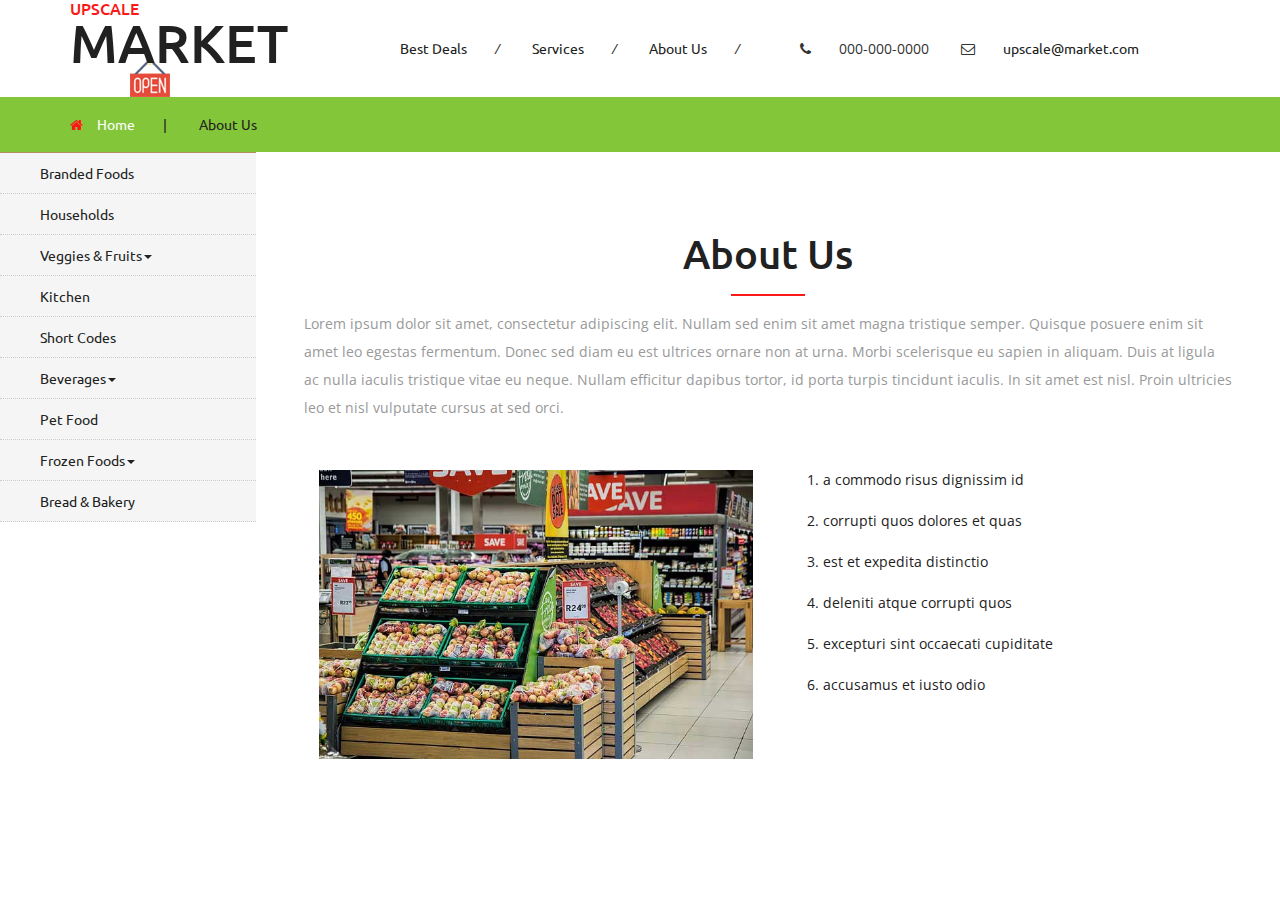
==== commit 2f201f8f: "finish" ====
--- a/about.html
+++ b/about.html
@@ -1,13 +1,8 @@
-<!--
-author: W3layouts
-author URL: http://w3layouts.com
-License: Creative Commons Attribution 3.0 Unported
-License URL: http://creativecommons.org/licenses/by/3.0/
--->
+
 <!DOCTYPE html>
 <html>
 <head>
-<title>Grocery Store a Ecommerce Online Shopping Category Flat Bootstrap Responsive Website Template | About Us :: w3layouts</title>
+<title>Upscale Market</title>
 <!-- for-mobile-apps -->
 <meta name="viewport" content="width=device-width, initial-scale=1">
 <meta http-equiv="Content-Type" content="text/html; charset=utf-8" />
@@ -41,85 +36,26 @@
 </head>
 	
 <body>
-<!-- header -->
-	<div class="agileits_header">
-		<div class="w3l_offers">
-			<a href="products.html">Today's special Offers !</a>
-		</div>
-		<div class="w3l_search">
-			<form action="#" method="post">
-				<input type="text" name="Product" value="Search a product..." onfocus="this.value = '';" onblur="if (this.value == '') {this.value = 'Search a product...';}" required="">
-				<input type="submit" value=" ">
-			</form>
-		</div>
-		<div class="product_list_header">  
-			<form action="#" method="post" class="last">
-                <fieldset>
-                    <input type="hidden" name="cmd" value="_cart" />
-                    <input type="hidden" name="display" value="1" />
-                    <input type="submit" name="submit" value="View your cart" class="button" />
-                </fieldset>
-            </form>
-		</div>
-		<div class="w3l_header_right">
-			<ul>
-				<li class="dropdown profile_details_drop">
-					<a href="#" class="dropdown-toggle" data-toggle="dropdown"><i class="fa fa-user" aria-hidden="true"></i><span class="caret"></span></a>
-					<div class="mega-dropdown-menu">
-						<div class="w3ls_vegetables">
-							<ul class="dropdown-menu drp-mnu">
-								<li><a href="login.html">Login</a></li> 
-								<li><a href="login.html">Sign Up</a></li>
-							</ul>
-						</div>                  
-					</div>	
-				</li>
-			</ul>
-		</div>
-		<div class="w3l_header_right1">
-			<h2><a href="mail.html">Contact Us</a></h2>
-		</div>
-		<div class="clearfix"> </div>
-	</div>
-<!-- script-for sticky-nav -->
-	<script>
-	$(document).ready(function() {
-		 var navoffeset=$(".agileits_header").offset().top;
-		 $(window).scroll(function(){
-			var scrollpos=$(window).scrollTop(); 
-			if(scrollpos >=navoffeset){
-				$(".agileits_header").addClass("fixed");
-			}else{
-				$(".agileits_header").removeClass("fixed");
-			}
-		 });
-		 
-	});
-	</script>
-<!-- //script-for sticky-nav -->
-	<div class="logo_products">
+	<div>
 		<div class="container">
 			<div class="w3ls_logo_products_left">
-				<h1><a href="index.html"><span>Grocery</span> Store</a></h1>
+				<h1><a href="index.html"><span>Upscale</span>Market</a></h1>
 			</div>
 			<div class="w3ls_logo_products_left1">
 				<ul class="special_items">
-					<li><a href="events.html">Events</a><i>/</i></li>
+					<li><a href="products.html">Best Deals</a><i>/</i></li>
+					<li><a href="services.html">Services</a><i>/</i></li>
 					<li><a href="about.html">About Us</a><i>/</i></li>
-					<li><a href="products.html">Best Deals</a><i>/</i></li>
-					<li><a href="services.html">Services</a></li>
+					
+					<li><i class="fa fa-phone" aria-hidden="true"></i>000-000-0000</li>
+					<li><i class="fa fa-envelope-o" aria-hidden="true"></i><a>upscale@market.com</a></li>
 				</ul>
 			</div>
 			<div class="w3ls_logo_products_left1">
-				<ul class="phone_email">
-					<li><i class="fa fa-phone" aria-hidden="true"></i>(+0123) 234 567</li>
-					<li><i class="fa fa-envelope-o" aria-hidden="true"></i><a href="mailto:store@grocery.com">store@grocery.com</a></li>
-				</ul>
 			</div>
 			<div class="clearfix"> </div>
 		</div>
 	</div>
-<!-- //header -->
 <!-- products-breadcrumb -->
 	<div class="products-breadcrumb">
 		<div class="container">
@@ -193,18 +129,14 @@
 <!-- about -->
 		<div class="privacy about">
 			<h3>About Us</h3>
-			<p class="animi">At vero eos et accusamus et iusto odio dignissimos ducimus qui blanditiis 
-				praesentium voluptatum deleniti atque corrupti quos dolores et quas molestias 
-				excepturi sint occaecati cupiditate non provident, similique sunt in culpa qui 
-				officia deserunt mollitia animi, id est laborum et dolorum fuga. Et harum quidem 
-				rerum facilis est et expedita distinctio.</p>
+			<p class="animi">Lorem ipsum dolor sit amet, consectetur adipiscing elit. Nullam sed enim sit amet magna tristique semper. Quisque posuere enim sit amet leo egestas fermentum. Donec sed diam eu est ultrices ornare non at urna. Morbi scelerisque eu sapien in aliquam. Duis at ligula ac nulla iaculis tristique vitae eu neque. Nullam efficitur dapibus tortor, id porta turpis tincidunt iaculis. In sit amet est nisl. Proin ultricies leo et nisl vulputate cursus at sed orci.</p>
 			<div class="agile_about_grids">
 				<div class="col-md-6 agile_about_grid_right">
 					<img src="images/31.jpg" alt=" " class="img-responsive" />
 				</div>
 				<div class="col-md-6 agile_about_grid_left">
 					<ol>
-						<li>laborum et dolorum fuga</li>
+						<li>a commodo risus dignissim id</li>
 						<li>corrupti quos dolores et quas</li>
 						<li>est et expedita distinctio</li>
 						<li>deleniti atque corrupti quos</li>
@@ -220,210 +152,9 @@
 		<div class="clearfix"></div>
 	</div>
 <!-- //banner -->
-<!-- team -->
-	<div class="team">
-		<div class="container">
-			<h3>Meet Our Amazing Team</h3>
-			<div class="agileits_team_grids">
-				<div class="col-md-3 agileits_team_grid">
-					<img src="images/32.jpg" alt=" " class="img-responsive" />
-					<h4>Martin Paul</h4>
-					<p>Manager</p>
-					<ul class="agileits_social_icons agileits_social_icons_team">
-						<li><a href="#" class="facebook"><i class="fa fa-facebook" aria-hidden="true"></i></a></li>
-						<li><a href="#" class="twitter"><i class="fa fa-twitter" aria-hidden="true"></i></a></li>
-						<li><a href="#" class="google"><i class="fa fa-google-plus" aria-hidden="true"></i></a></li>
-					</ul>
-				</div>
-				<div class="col-md-3 agileits_team_grid">
-					<img src="images/33.jpg" alt=" " class="img-responsive" />
-					<h4>Michael Rick</h4>
-					<p>Supervisor</p>
-					<ul class="agileits_social_icons agileits_social_icons_team">
-						<li><a href="#" class="facebook"><i class="fa fa-facebook" aria-hidden="true"></i></a></li>
-						<li><a href="#" class="twitter"><i class="fa fa-twitter" aria-hidden="true"></i></a></li>
-						<li><a href="#" class="google"><i class="fa fa-google-plus" aria-hidden="true"></i></a></li>
-					</ul>
-				</div>
-				<div class="col-md-3 agileits_team_grid">
-					<img src="images/34.jpg" alt=" " class="img-responsive" />
-					<h4>Thomas Carl</h4>
-					<p>Supervisor</p>
-					<ul class="agileits_social_icons agileits_social_icons_team">
-						<li><a href="#" class="facebook"><i class="fa fa-facebook" aria-hidden="true"></i></a></li>
-						<li><a href="#" class="twitter"><i class="fa fa-twitter" aria-hidden="true"></i></a></li>
-						<li><a href="#" class="google"><i class="fa fa-google-plus" aria-hidden="true"></i></a></li>
-					</ul>
-				</div>
-				<div class="col-md-3 agileits_team_grid">
-					<img src="images/35.jpg" alt=" " class="img-responsive" />
-					<h4>Laura Lee</h4>
-					<p>CEO</p>
-					<ul class="agileits_social_icons agileits_social_icons_team">
-						<li><a href="#" class="facebook"><i class="fa fa-facebook" aria-hidden="true"></i></a></li>
-						<li><a href="#" class="twitter"><i class="fa fa-twitter" aria-hidden="true"></i></a></li>
-						<li><a href="#" class="google"><i class="fa fa-google-plus" aria-hidden="true"></i></a></li>
-					</ul>
-				</div>
-				<div class="clearfix"> </div>
-			</div>
-		</div>
-	</div>
-<!-- //team -->
-<!-- testimonials -->
-	<div class="testimonials">
-		<div class="container">
-			<h3>Testimonials</h3>
-				<div class="w3_testimonials_grids">
-					<div class="wmuSlider example1 animated wow slideInUp" data-wow-delay=".5s">
-						<div class="wmuSliderWrapper">
-							<article style="position: absolute; width: 100%; opacity: 0;"> 
-								<div class="banner-wrap">
-									<div class="col-md-6 w3_testimonials_grid">
-										<p><i class="fa fa-quote-right" aria-hidden="true"></i>Itaque earum rerum hic tenetur a sapiente delectus, ut aut reiciendis 
-											voluptatibus maiores alias consequatur aut perferendis doloribus asperiores 
-											repellat.</p>
-										<h4>Andrew Smith <span>Customer</span></h4>
-									</div>
-									<div class="col-md-6 w3_testimonials_grid">
-										<p><i class="fa fa-quote-right" aria-hidden="true"></i>Itaque earum rerum hic tenetur a sapiente delectus, ut aut reiciendis 
-											voluptatibus maiores alias consequatur aut perferendis doloribus asperiores 
-											repellat.</p>
-										<h4>Thomson Richard <span>Customer</span></h4>
-									</div>
-									<div class="clearfix"> </div>
-								</div>
-							</article>
-							<article style="position: absolute; width: 100%; opacity: 0;"> 
-								<div class="banner-wrap">
-									<div class="col-md-6 w3_testimonials_grid">
-										<p><i class="fa fa-quote-right" aria-hidden="true"></i>Itaque earum rerum hic tenetur a sapiente delectus, ut aut reiciendis 
-											voluptatibus maiores alias consequatur aut perferendis doloribus asperiores 
-											repellat.</p>
-										<h4>Crisp Kale <span>Customer</span></h4>
-									</div>
-									<div class="col-md-6 w3_testimonials_grid">
-										<p><i class="fa fa-quote-right" aria-hidden="true"></i>Itaque earum rerum hic tenetur a sapiente delectus, ut aut reiciendis 
-											voluptatibus maiores alias consequatur aut perferendis doloribus asperiores 
-											repellat.</p>
-										<h4>John Paul <span>Customer</span></h4>
-									</div>
-									<div class="clearfix"> </div>
-								</div>
-							</article>
-							<article style="position: absolute; width: 100%; opacity: 0;"> 
-								<div class="banner-wrap">
-									<div class="col-md-6 w3_testimonials_grid">
-										<p><i class="fa fa-quote-right" aria-hidden="true"></i>Itaque earum rerum hic tenetur a sapiente delectus, ut aut reiciendis 
-											voluptatibus maiores alias consequatur aut perferendis doloribus asperiores 
-											repellat.</p>
-										<h4>Rosy Carl <span>Customer</span></h4>
-									</div>
-									<div class="col-md-6 w3_testimonials_grid">
-										<p><i class="fa fa-quote-right" aria-hidden="true"></i>Itaque earum rerum hic tenetur a sapiente delectus, ut aut reiciendis 
-											voluptatibus maiores alias consequatur aut perferendis doloribus asperiores 
-											repellat.</p>
-										<h4>Rockson Doe <span>Customer</span></h4>
-									</div>
-									<div class="clearfix"> </div>
-								</div>
-							</article>
-						</div>
-					</div>
-					<script src="js/jquery.wmuSlider.js"></script> 
-					<script>
-						$('.example1').wmuSlider();         
-					</script> 
-				</div>
-		</div>
-	</div>
+
 <!-- //testimonials -->
-<!-- newsletter -->
-	<div class="newsletter">
-		<div class="container">
-			<div class="w3agile_newsletter_left">
-				<h3>sign up for our newsletter</h3>
-			</div>
-			<div class="w3agile_newsletter_right">
-				<form action="#" method="post">
-					<input type="email" name="Email" value="Email" onfocus="this.value = '';" onblur="if (this.value == '') {this.value = 'Email';}" required="">
-					<input type="submit" value="subscribe now">
-				</form>
-			</div>
-			<div class="clearfix"> </div>
-		</div>
-	</div>
-<!-- //newsletter -->
-<!-- footer -->
-	<div class="footer">
-		<div class="container">
-			<div class="col-md-3 w3_footer_grid">
-				<h3>information</h3>
-				<ul class="w3_footer_grid_list">
-					<li><a href="events.html">Events</a></li>
-					<li><a href="about.html">About Us</a></li>
-					<li><a href="products.html">Best Deals</a></li>
-					<li><a href="services.html">Services</a></li>
-					<li><a href="short-codes.html">Short Codes</a></li>
-				</ul>
-			</div>
-			<div class="col-md-3 w3_footer_grid">
-				<h3>policy info</h3>
-				<ul class="w3_footer_grid_list">
-					<li><a href="faqs.html">FAQ</a></li>
-					<li><a href="privacy.html">privacy policy</a></li>
-					<li><a href="privacy.html">terms of use</a></li>
-				</ul>
-			</div>
-			<div class="col-md-3 w3_footer_grid">
-				<h3>what in stores</h3>
-				<ul class="w3_footer_grid_list">
-					<li><a href="pet.html">Pet Food</a></li>
-					<li><a href="frozen.html">Frozen Snacks</a></li>
-					<li><a href="kitchen.html">Kitchen</a></li>
-					<li><a href="products.html">Branded Foods</a></li>
-					<li><a href="household.html">Households</a></li>
-				</ul>
-			</div>
-			<div class="col-md-3 w3_footer_grid">
-				<h3>twitter posts</h3>
-				<ul class="w3_footer_grid_list1">
-					<li><label class="fa fa-twitter" aria-hidden="true"></label><i>01 day ago</i><span>Non numquam <a href="#">http://sd.ds/13jklf#</a>
-						eius modi tempora incidunt ut labore et
-						<a href="#">http://sd.ds/1389kjklf#</a>quo nulla.</span></li>
-					<li><label class="fa fa-twitter" aria-hidden="true"></label><i>02 day ago</i><span>Con numquam <a href="#">http://fd.uf/56hfg#</a>
-						eius modi tempora incidunt ut labore et
-						<a href="#">http://fd.uf/56hfg#</a>quo nulla.</span></li>
-				</ul>
-			</div>
-			<div class="clearfix"> </div>
-			<div class="agile_footer_grids">
-				<div class="col-md-3 w3_footer_grid agile_footer_grids_w3_footer">
-					<div class="w3_footer_grid_bottom">
-						<h4>100% secure payments</h4>
-						<img src="images/card.png" alt=" " class="img-responsive" />
-					</div>
-				</div>
-				<div class="col-md-3 w3_footer_grid agile_footer_grids_w3_footer">
-					<div class="w3_footer_grid_bottom">
-						<h5>connect with us</h5>
-						<ul class="agileits_social_icons">
-							<li><a href="#" class="facebook"><i class="fa fa-facebook" aria-hidden="true"></i></a></li>
-							<li><a href="#" class="twitter"><i class="fa fa-twitter" aria-hidden="true"></i></a></li>
-							<li><a href="#" class="google"><i class="fa fa-google-plus" aria-hidden="true"></i></a></li>
-							<li><a href="#" class="instagram"><i class="fa fa-instagram" aria-hidden="true"></i></a></li>
-							<li><a href="#" class="dribbble"><i class="fa fa-dribbble" aria-hidden="true"></i></a></li>
-						</ul>
-					</div>
-				</div>
-				<div class="clearfix"> </div>
-			</div>
-			<div class="wthree_footer_copy">
-				<p>© 2016 Grocery Store. All rights reserved | Design by <a href="http://w3layouts.com/">W3layouts</a></p>
-			</div>
-		</div>
-	</div>
-<!-- //footer -->
+
 <!-- Bootstrap Core JavaScript -->
 <script src="js/bootstrap.min.js"></script>
 <script>
--- a/css/style.css
+++ b/css/style.css
@@ -1,9 +1,4 @@
-/*--
-Author: W3layouts
-Author URL: http://w3layouts.com
-License: Creative Commons Attribution 3.0 Unported
-License URL: http://creativecommons.org/licenses/by/3.0/
---*/
+
 html, body{
     font-size: 100%;
 	font-family: 'Open Sans', sans-serif;
@@ -414,6 +409,8 @@
 }
 .wthree_banner_bottom_left {
     padding-left: 0;
+    padding-bottom: 15px;
+
 }
 .wthree_banner_bottom_left_grid{
 	position:relative;
@@ -494,6 +491,8 @@
 	position:relative;
 	font-size: 2.5em;
 }
+
+
 .top-brands h3:after,.fresh-vegetables h3:after,.mail h3:after,.w3_login h3:after,.testimonials h3:after,.w3ls_w3l_banner_nav_right_grid h3:after,h3.title:after,.faq h3:after,.services h3:after,.about h3:after,.team h3:after,.events h3:after{
 	content: '';
     background: #FA1818;
@@ -876,10 +875,10 @@
 	z-index: 0;
 }
 /* Shine */
-.hover14 figure {
+. figure {
 	position: relative;
 }
-.hover14 figure::before {
+. figure::before {
 	position: absolute;
 	top: 0;
 	left: -75%;
@@ -893,7 +892,7 @@
 	-webkit-transform: skewX(-25deg);
 	transform: skewX(-25deg);
 }
-.hover14 figure:hover::before,.top_brand_left:hover .hover14 figure::before{
+. figure:hover::before,.top_brand_left:hover . figure::before{
 	-webkit-animation: shine .75s;
 	animation: shine .75s;
 }
@@ -2301,6 +2300,11 @@
 .agileinfo_mail_grids {
     margin: 3em 0 0;
 }
+
+.w3ls_w3l_banner_nav_right_grid{
+    padding: 15px;
+}
+
 .agileinfo_mail_grid_left ul:nth-child(2){
 	margin:3em 0;
 }
@@ -3233,7 +3237,7 @@
 		float: left;
 		width: 50%;
 	}
-	.hover14.column {
+	..column {
 		width: 75%;
 		margin: 0 auto;
 	}
@@ -3564,7 +3568,7 @@
 	.w3l_banner_nav_right_banner3_btml {
 		width: 68%;
 	}
-	.hover14.column {
+	..column {
 		width: 100%;
 	}
 	.w3ls_w3l_banner_nav_right_grid_head_grid {
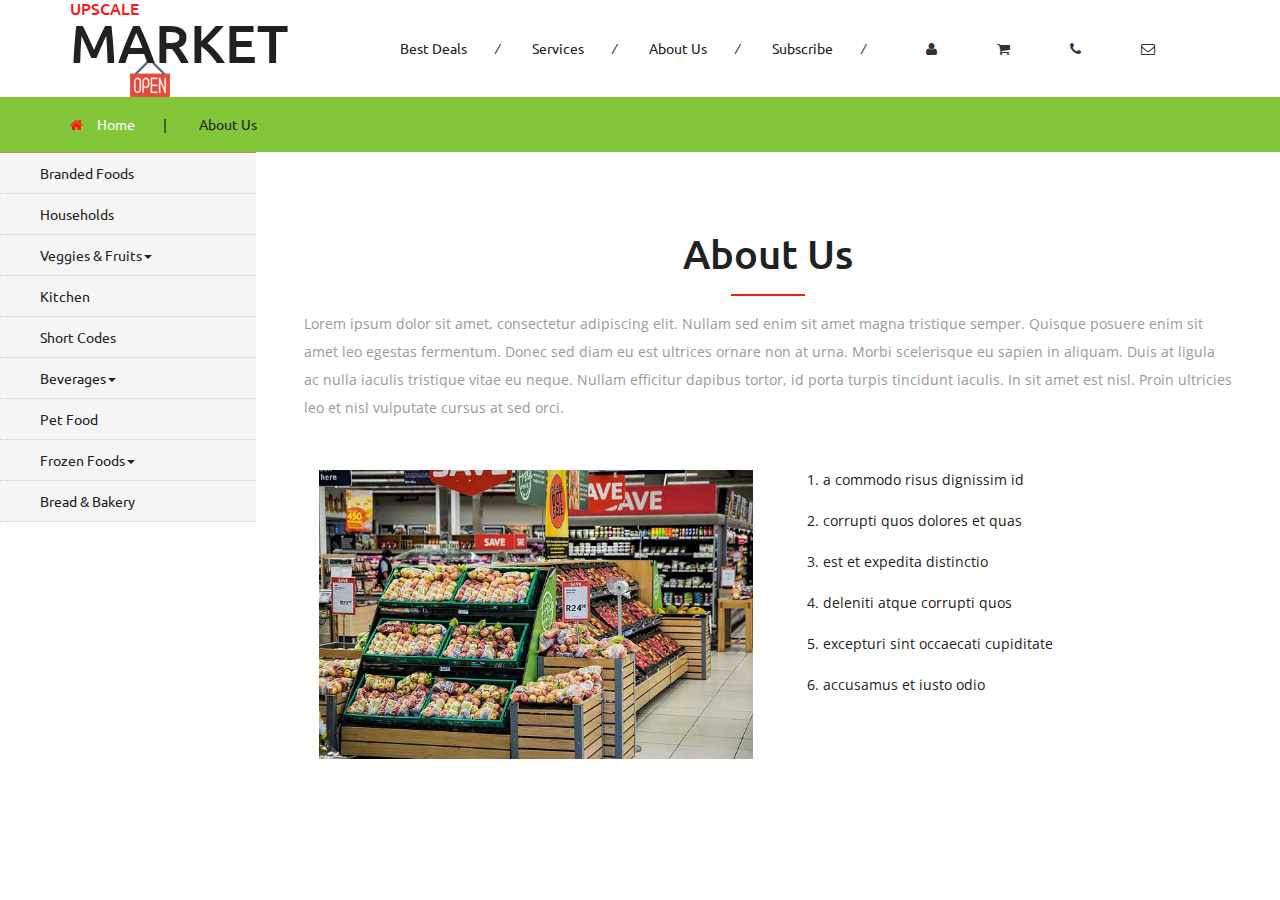
==== commit 5a1b0d80: "added login cart and subscribe" ====
--- a/about.html
+++ b/about.html
@@ -46,9 +46,12 @@
 					<li><a href="products.html">Best Deals</a><i>/</i></li>
 					<li><a href="services.html">Services</a><i>/</i></li>
 					<li><a href="about.html">About Us</a><i>/</i></li>
-					
-					<li><i class="fa fa-phone" aria-hidden="true"></i>000-000-0000</li>
-					<li><i class="fa fa-envelope-o" aria-hidden="true"></i><a>upscale@market.com</a></li>
+					<li><a href="">Subscribe</a><i>/</i></li>
+
+					<li><i class="fa fa-user" aria-hidden="true"></i></li>
+					<li><i class="fa fa-shopping-cart" aria-hidden="true"></i></li>
+					<li><i class="fa fa-phone" aria-hidden="true"></i></li>
+					<li><i class="fa fa-envelope-o" aria-hidden="true"></i><a></a></li>
 				</ul>
 			</div>
 			<div class="w3ls_logo_products_left1">
